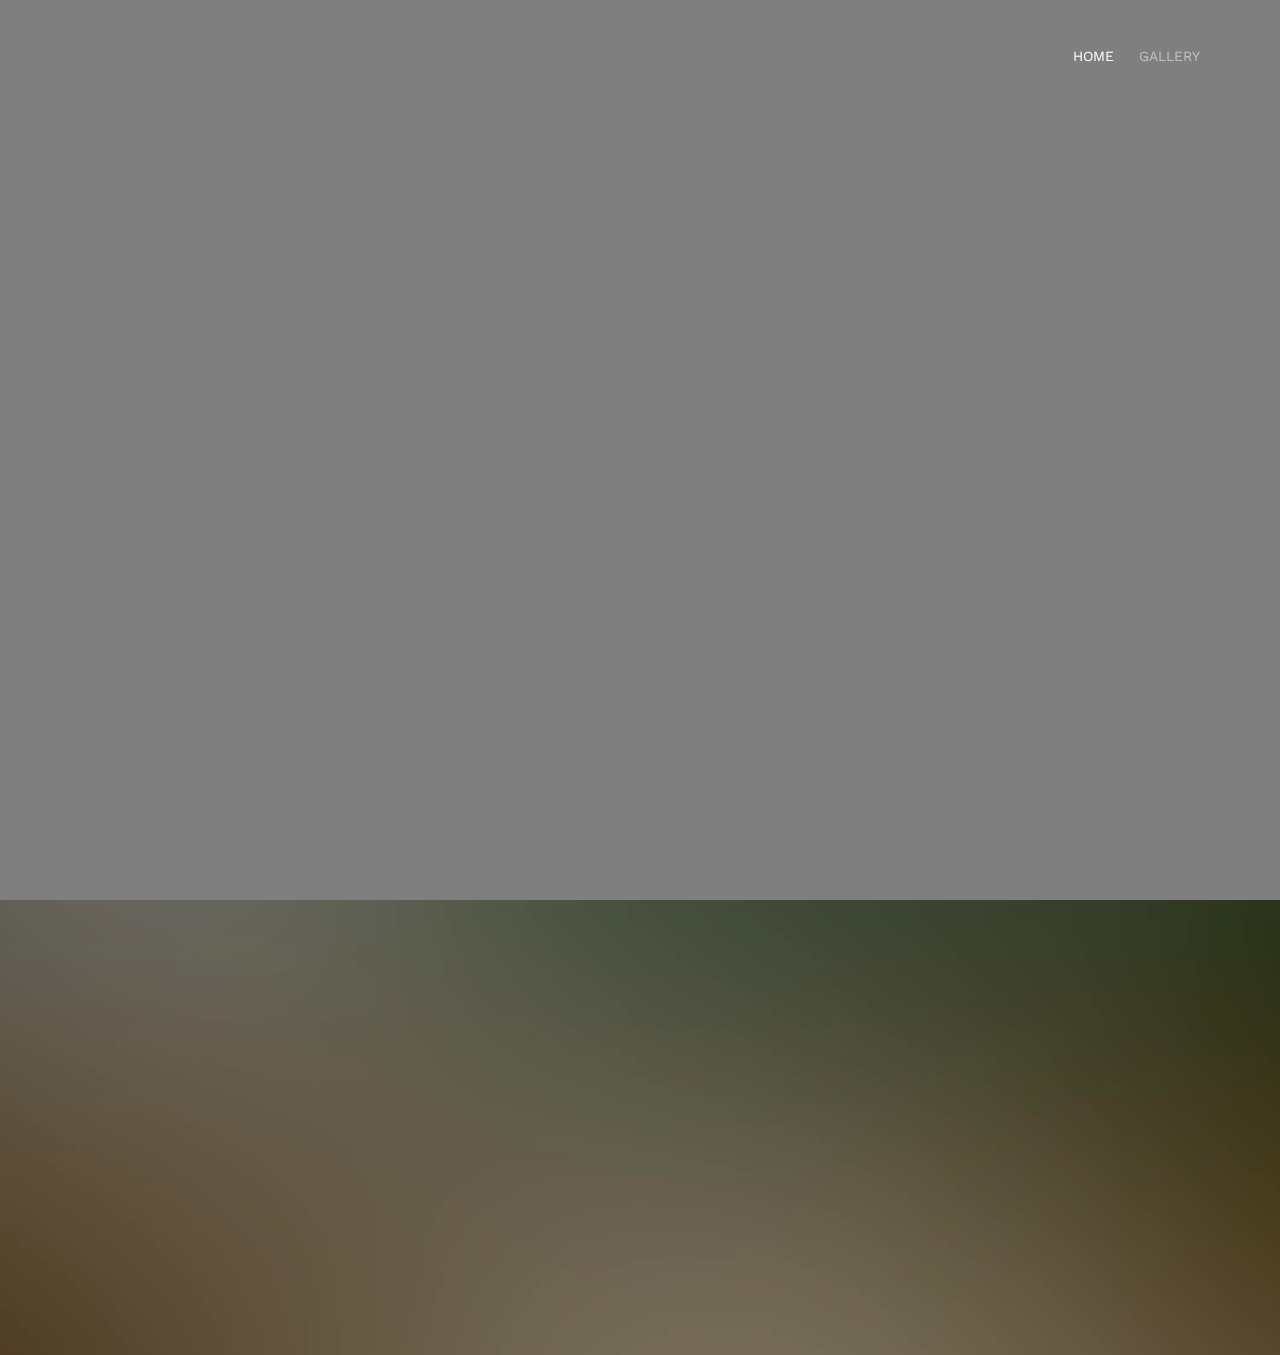
==== index.html @ 1cfcb519 "init" ====
<!DOCTYPE html lang="en">
<!--[if lt IE 7]>      <html class="no-js lt-ie9 lt-ie8 lt-ie7"> <![endif]-->
<!--[if IE 7]>         <html class="no-js lt-ie9 lt-ie8"> <![endif]-->
<!--[if IE 8]>         <html class="no-js lt-ie9"> <![endif]-->
<!--[if gt IE 8]><!--> <html class="no-js"> <!--<![endif]-->
	<head>

	<meta charset="utf-8">
	<meta http-equiv="X-UA-Compatible" content="IE=edge">
	<title>Wedding &mdash; Andrés & Stefy</title>
	<meta name="viewport" content="width=device-width, initial-scale=1.0, maximum-scale=1.0, user-scalable=no" />
	<meta name="description" content="Andrés & Stefy's Wedding on the 22th of July, 2023. " />
	<meta name="keywords" content="wedding, boda, andrés, stefy, guayaquil, ecuador, eventos, invitaciones, countdwon" />
	<meta name="author" content="Dairon Andrés Benites Aldaz" />

  <!-- 
	//////////////////////////////////////////////////////

	//////////////////////////////////////////////////////
	 -->

  	<!-- Facebook and Twitter integration -->
	<meta property="og:title" content=""/>
	<meta property="og:image" content=""/>
	<meta property="og:url" content=""/>
	<meta property="og:site_name" content=""/>
	<meta property="og:description" content=""/>
	<meta name="twitter:title" content="" />
	<meta name="twitter:image" content="" />
	<meta name="twitter:url" content="" />
	<meta name="twitter:card" content="" />

	<link href='https://fonts.googleapis.com/css?family=Work+Sans:400,300,600,400italic,700' rel='stylesheet' type='text/css'>
	<link href="https://fonts.googleapis.com/css?family=Sacramento" rel="stylesheet">
	
	
	<!-- Animate.css -->
	<link rel="stylesheet" href="css/animate.css">
	<!-- Icomoon Icon Fonts-->
	<link rel="stylesheet" href="css/icomoon.css">
	<!-- Bootstrap  -->
	<link rel="stylesheet" href="css/bootstrap.css">

	<!-- Magnific Popup -->
	<link rel="stylesheet" href="css/magnific-popup.css">

	<!-- Owl Carousel  -->
	<link rel="stylesheet" href="css/owl.carousel.min.css">
	<link rel="stylesheet" href="css/owl.theme.default.min.css">

	<!-- Theme style  -->
	<link rel="stylesheet" href="css/style.css">

	<!-- Modernizr JS -->
	<script src="js/modernizr-2.6.2.min.js"></script>

	<!-- FOR IE9 below -->
	<!--[if lt IE 9]>
	<script src="js/respond.min.js"></script>
	<![endif]-->

	</head>
	<body>
		
	<div class="fh5co-loader"></div>
	
	<div id="page">
	<nav class="fh5co-nav" role="navigation">
		<div class="container wow">
			<div class="row">
				<div class="col-xs-2">
					<div id="fh5co-logo"><a href="index.html"><strong></strong></a></div>
				</div>
				<div class="col-xs-10 text-right menu-1">
					<ul>
						<li class="active"><a href="index.html">Home</a></li>
						<!-- <li><a href="#">Story</a></li> -->
						<!-- <li class="has-dropdown">
							<a href="#">Services</a>
							<ul class="dropdown">
		
							</ul>
						</li> -->
						<li>
							<a href="gallery/main.html">Gallery</a>
						</li>
						<!-- <li><a href="#">Contact</a></li> -->
					</ul>
				</div>
			</div>
			
		</div>
	</nav>
	<video autoplay muted loop id="myVideo">
		<source src="images/vide.mp4" type="video/mp4">
	  </video>
	<header id="fh5co-header" class="fh5co-cover" role="banner"  data-stellar-background-ratio="0.5">
		<div class="overlay"></div>
		<div class="container some-container">
			<div class="row">
				<div class="col-md-8 col-md-offset-2 text-center">
					<div class="display-t">
						<div class="display-tc animate-box" data-animate-effect="fadeIn">
							<h1>Andrés &amp; Stefy</h1>
							<h2 style="font-family: 'coneria';">We are getting married!</h2>
							<div class="simply-countdown simply-countdown-one"></div>
							<p><a href="webcal://p44-caldav.icloud.com/published/2/MTY1NTQwODUyODMxNjU1NLnCudxWgYvZ1IkLNkSKzX2YZDce80bjxlncSrIXZscTy6oFHK6g3AWm6msE3qSHGE7c-eo43brFs5nPf7_RBrI" class="btn btn-default btn-sm">Save the date</a></p>
						</div>
					</div>
				</div>
			</div>
		</div>
		<div id="fh5co-couple" >
			<div class="container">
				<div class="row ot-row">
					<div class="col-md-8 col-md-offset-2 text-center fh5co-heading animate-box dates">
						<div class="date-3"><h3 style="font-family: 'coneria';">July 22th, 2023 </h3></div>
						<div><p class="p-date" style="font-family: 'coneria';">We invite you to celebrate our wedding</p></div>
						
					</div>
				</div>
				</div>
			</div>
		</div>
	</header>

	

	<!-- <div id="fh5co-event" class="fh5co-bg" style="background-image:url(images/img_bg_3.jpg);">
		<div class="overlay"></div>
		<div class="container">
			<div class="row">
				<div class="col-md-8 col-md-offset-2 text-center fh5co-heading animate-box">
					<span>Our Special Events</span>
					<h2>Wedding Events</h2>
				</div>
			</div>
			<div class="row">
				<div class="display-t">
					<div class="display-tc">
						<div class="col-md-10 col-md-offset-1">
							<div class="col-md-6 col-sm-6 text-center">
								<div class="event-wrap animate-box">
									<h3>Main Ceremony</h3>
									<div class="event-col">
										<i class="icon-clock"></i>
										<span>4:00 PM</span>
										<span>6:00 PM</span>
									</div>
									<div class="event-col">
										<i class="icon-calendar"></i>
										<span>Monday 28</span>
										<span>November, 2016</span>
									</div>
									<p>Far far away, behind the word mountains, far from the countries Vokalia and Consonantia, there live the blind texts. Separated they live in Bookmarksgrove right at the coast of the Semantics, a large language ocean.</p>
								</div>
							</div>
							<div class="col-md-6 col-sm-6 text-center">
								<div class="event-wrap animate-box">
									<h3>Wedding Party</h3>
									<div class="event-col">
										<i class="icon-clock"></i>
										<span>7:00 PM</span>
										<span>12:00 AM</span>
									</div>
									<div class="event-col">
										<i class="icon-calendar"></i>
										<span>Monday 28</span>
										<span>November, 2016</span>
									</div>
									<p>Far far away, behind the word mountains, far from the countries Vokalia and Consonantia, there live the blind texts. Separated they live in Bookmarksgrove right at the coast of the Semantics, a large language ocean.</p>
								</div>
							</div>
						</div>
					</div>
				</div>
			</div>
		</div>
	</div>

	<div id="fh5co-couple-story">
		<div class="container">
			<div class="row">
				<div class="col-md-8 col-md-offset-2 text-center fh5co-heading animate-box">
					<span>We Love Each Other</span>
					<h2>Our Story</h2>
					<p>Far far away, behind the word mountains, far from the countries Vokalia and Consonantia, there live the blind texts.</p>
				</div>
			</div>
			<div class="row">
				<div class="col-md-12 col-md-offset-0">
					<ul class="timeline animate-box">
						<li class="animate-box">
							<div class="timeline-badge" style="background-image:url(images/couple-1.jpg);"></div>
							<div class="timeline-panel">
								<div class="timeline-heading">
									<h3 class="timeline-title">First We Meet</h3>
									<span class="date">December 25, 2015</span>
								</div>
								<div class="timeline-body">
									<p>Far far away, behind the word mountains, far from the countries Vokalia and Consonantia, there live the blind texts. Separated they live in Bookmarksgrove right at the coast of the Semantics, a large language ocean.</p>
								</div>
							</div>
						</li>
						<li class="timeline-inverted animate-box">
							<div class="timeline-badge" style="background-image:url(images/couple-2.jpg);"></div>
							<div class="timeline-panel">
								<div class="timeline-heading">
									<h3 class="timeline-title">First Date</h3>
									<span class="date">December 28, 2015</span>
								</div>
								<div class="timeline-body">
									<p>Far far away, behind the word mountains, far from the countries Vokalia and Consonantia, there live the blind texts. Separated they live in Bookmarksgrove right at the coast of the Semantics, a large language ocean.</p>
								</div>
							</div>
						</li>
						<li class="animate-box">
							<div class="timeline-badge" style="background-image:url(images/couple-3.jpg);"></div>
							<div class="timeline-panel">
								<div class="timeline-heading">
									<h3 class="timeline-title">In A Relationship</h3>
									<span class="date">January 1, 2016</span>
								</div>
								<div class="timeline-body">
									<p>Far far away, behind the word mountains, far from the countries Vokalia and Consonantia, there live the blind texts. Separated they live in Bookmarksgrove right at the coast of the Semantics, a large language ocean.</p>
								</div>
							</div>
						</li>
			    	</ul>
				</div>
			</div>
		</div>
	</div>

	<div id="fh5co-gallery" class="fh5co-section-gray">
		<div class="container">
			<div class="row">
				<div class="col-md-8 col-md-offset-2 text-center fh5co-heading animate-box">
					<span>Our Memories</span>
					<h2>Wedding Gallery</h2>
					<p>Far far away, behind the word mountains, far from the countries Vokalia and Consonantia, there live the blind texts.</p>
				</div>
			</div>
			<div class="row row-bottom-padded-md">
				<div class="col-md-12">
					<ul id="fh5co-gallery-list">
						
						<li class="one-third animate-box" data-animate-effect="fadeIn" style="background-image: url(images/gallery-1.jpg); "> 
						<a href="images/gallery-1.jpg">
							<div class="case-studies-summary">
								<span>14 Photos</span>
								<h2>Two Glas of Juice</h2>
							</div>
						</a>
					</li>
					<li class="one-third animate-box" data-animate-effect="fadeIn" style="background-image: url(images/gallery-2.jpg); ">
						<a href="#" class="color-2">
							<div class="case-studies-summary">
								<span>30 Photos</span>
								<h2>Timer starts now!</h2>
							</div>
						</a>
					</li>


					<li class="one-third animate-box" data-animate-effect="fadeIn" style="background-image: url(images/gallery-3.jpg); ">
						<a href="#" class="color-3">
							<div class="case-studies-summary">
								<span>90 Photos</span>
								<h2>Beautiful sunset</h2>
							</div>
						</a>
					</li>
					<li class="one-third animate-box" data-animate-effect="fadeIn" style="background-image: url(images/gallery-4.jpg); ">
						<a href="#" class="color-4">
							<div class="case-studies-summary">
								<span>12 Photos</span>
								<h2>Company's Conference Room</h2>
							</div>
						</a>
					</li>

						<li class="one-third animate-box" data-animate-effect="fadeIn" style="background-image: url(images/gallery-5.jpg); ">
							<a href="#" class="color-3">
								<div class="case-studies-summary">
									<span>50 Photos</span>
									<h2>Useful baskets</h2>
								</div>
							</a>
						</li>
						<li class="one-third animate-box" data-animate-effect="fadeIn" style="background-image: url(images/gallery-6.jpg); ">
							<a href="#" class="color-4">
								<div class="case-studies-summary">
									<span>45 Photos</span>
									<h2>Skater man in the road</h2>
								</div>
							</a>
						</li>

						<li class="one-third animate-box" data-animate-effect="fadeIn" style="background-image: url(images/gallery-7.jpg); ">
							<a href="#" class="color-4">
								<div class="case-studies-summary">
									<span>35 Photos</span>
									<h2>Two Glas of Juice</h2>
								</div>
							</a>
						</li>

						<li class="one-third animate-box" data-animate-effect="fadeIn" style="background-image: url(images/gallery-8.jpg); "> 
							<a href="#" class="color-5">
								<div class="case-studies-summary">
									<span>90 Photos</span>
									<h2>Timer starts now!</h2>
								</div>
							</a>
						</li>
						<li class="one-third animate-box" data-animate-effect="fadeIn" style="background-image: url(images/gallery-9.jpg); ">
							<a href="#" class="color-6">
								<div class="case-studies-summary">
									<span>56 Photos</span>
									<h2>Beautiful sunset</h2>
								</div>
							</a>
						</li>
					</ul>		
				</div>
			</div>
		</div>
	</div>

	<div id="fh5co-counter" class="fh5co-bg fh5co-counter" style="background-image:url(images/img_bg_5.jpg);">
		<div class="overlay"></div>
		<div class="container">
			<div class="row">
				<div class="display-t">
					<div class="display-tc">
						<div class="col-md-3 col-sm-6 animate-box">
							<div class="feature-center">
								<span class="icon">
									<i class="icon-users"></i>
								</span>

								<span class="counter js-counter" data-from="0" data-to="500" data-speed="5000" data-refresh-interval="50">1</span>
								<span class="counter-label">Estimated Guest</span>

							</div>
						</div>
						<div class="col-md-3 col-sm-6 animate-box">
							<div class="feature-center">
								<span class="icon">
									<i class="icon-user"></i>
								</span>

								<span class="counter js-counter" data-from="0" data-to="1000" data-speed="5000" data-refresh-interval="50">1</span>
								<span class="counter-label">We Catter</span>
							</div>
						</div>
						<div class="col-md-3 col-sm-6 animate-box">
							<div class="feature-center">
								<span class="icon">
									<i class="icon-calendar"></i>
								</span>
								<span class="counter js-counter" data-from="0" data-to="402" data-speed="5000" data-refresh-interval="50">1</span>
								<span class="counter-label">Events Done</span>
							</div>
						</div>
						<div class="col-md-3 col-sm-6 animate-box">
							<div class="feature-center">
								<span class="icon">
									<i class="icon-clock"></i>
								</span>

								<span class="counter js-counter" data-from="0" data-to="2345" data-speed="5000" data-refresh-interval="50">1</span>
								<span class="counter-label">Hours Spent</span>

							</div>
						</div>
					</div>
				</div>
			</div>
		</div>
	</div> -->

	<!-- <div id="fh5co-testimonial">
		<div class="container">
			<div class="row">
				<div class="row animate-box">
					<div class="col-md-8 col-md-offset-2 text-center fh5co-heading">
						<span>Best Wishes</span>
						<h2>Friends Wishes</h2>
					</div>
				</div>
				<div class="row">
					<div class="col-md-12 animate-box">
						<div class="wrap-testimony">
							<div class="owl-carousel-fullwidth">
								<div class="item">
									<div class="testimony-slide active text-center">
										<figure>
											<img src="images/couple-1.jpg" alt="user">
										</figure>
										<span>John Doe, via <a href="#" class="twitter">Twitter</a></span>
										<blockquote>
											<p>"Far far away, behind the word mountains, far from the countries Vokalia and Consonantia, there live the blind texts. Separated they live in Bookmarksgrove right at the coast of the Semantics"</p>
										</blockquote>
									</div>
								</div>
								<div class="item">
									<div class="testimony-slide active text-center">
										<figure>
											<img src="images/couple-2.jpg" alt="user">
										</figure>
										<span>John Doe, via <a href="#" class="twitter">Twitter</a></span>
										<blockquote>
											<p>"Far far away, behind the word mountains, far from the countries Vokalia and Consonantia, at the coast of the Semantics, a large language ocean."</p>
										</blockquote>
									</div>
								</div>
								<div class="item">
									<div class="testimony-slide active text-center">
										<figure>
											<img src="images/couple-3.jpg" alt="user">
										</figure>
										<span>John Doe, via <a href="#" class="twitter">Twitter</a></span>
										<blockquote>
											<p>"Far far away, far from the countries Vokalia and Consonantia, there live the blind texts. Separated they live in Bookmarksgrove right at the coast of the Semantics, a large language ocean."</p>
										</blockquote>
									</div>
								</div>
							</div>
						</div>
					</div>
				</div>
			</div>
		</div>
	</div>

	<div id="fh5co-services" class="fh5co-section-gray">
		<div class="container">
			
			<div class="row animate-box">
				<div class="col-md-8 col-md-offset-2 text-center fh5co-heading">
					<h2>We Offer Services</h2>
					<p>Dignissimos asperiores vitae velit veniam totam fuga molestias accusamus alias autem provident. Odit ab aliquam dolor eius.</p>
				</div>
			</div>

			<div class="row">
				<div class="col-md-6">
					<div class="feature-left animate-box" data-animate-effect="fadeInLeft">
						<span class="icon">
							<i class="icon-calendar"></i>
						</span>
						<div class="feature-copy">
							<h3>We Organized Events</h3>
							<p>Facilis ipsum reprehenderit nemo molestias. Aut cum mollitia reprehenderit. Eos cumque dicta adipisci architecto culpa amet.</p>
						</div>
					</div>

					<div class="feature-left animate-box" data-animate-effect="fadeInLeft">
						<span class="icon">
							<i class="icon-image"></i>
						</span>
						<div class="feature-copy">
							<h3>Photoshoot</h3>
							<p>Facilis ipsum reprehenderit nemo molestias. Aut cum mollitia reprehenderit. Eos cumque dicta adipisci architecto culpa amet.</p>
						</div>
					</div>

					<div class="feature-left animate-box" data-animate-effect="fadeInLeft">
						<span class="icon">
							<i class="icon-video"></i>
						</span>
						<div class="feature-copy">
							<h3>Video Editing</h3>
							<p>Facilis ipsum reprehenderit nemo molestias. Aut cum mollitia reprehenderit. Eos cumque dicta adipisci architecto culpa amet.</p>
						</div>
					</div>

				</div>

				<div class="col-md-6 animate-box">
					<div class="fh5co-video fh5co-bg" style="background-image: url(images/img_bg_3.jpg); ">
						<a href="https://vimeo.com/channels/staffpicks/93951774" class="popup-vimeo"><i class="icon-video2"></i></a>
						<div class="overlay"></div>
					</div>
				</div>
			</div>

			
		</div>
	</div> -->


	<div id="fh5co-started" class="fh5co-bg" style="background-image:url(images/img_bg_4.jpg);">
		<div class="overlay"></div>
		<div class="container">
			<div class="row animate-box">
				<div class="col-md-8 col-md-offset-2 text-center fh5co-heading">
					<h2>Are You Attending?</h2>
					<p>Please Fill-up the form to notify you that you're attending. Thanks.</p>
				</div>
			</div>
			<div class="row animate-box">
				<div class="col-md-10 col-md-offset-1">
					<form class="form-inline">
						<div class="col-md-4 col-sm-4">
							<div class="form-group">
								<label for="name" class="sr-only">Name</label>
								<input type="name" class="form-control" id="name" placeholder="Name">
							</div>
						</div>
						<div class="col-md-4 col-sm-4">
							<div class="form-group">
								<label for="email" class="sr-only">Email</label>
								<input type="email" class="form-control" id="email" placeholder="Email">
							</div>
						</div>
						<div class="col-md-4 col-sm-4">
							<button type="submit" class="btn btn-default btn-block">I am Attending</button>
						</div>
					</form>
				</div>
			</div>
		</div>
	</div>

	<!-- <footer id="fh5co-footer" role="contentinfo">
		<div class="container">

			<div class="row copyright">
				<div class="col-md-12 text-center">
					<p>
						<small class="block">&copy;All Rights Reserved.</small> 
						<small class="block">Designed by <a href="http://www.andresbenites.es" target="_blank">@daibeal</a> </small>
					</p>
				</div>
			</div>

		</div>
	</footer> -->
	</div>

	<div class="gototop js-top">
		<a href="#" class="js-gotop"><i class="icon-arrow-up"></i></a>
	</div>
	
	<!-- jQuery -->
	<script src="js/jquery.min.js"></script>
	<!-- jQuery Easing -->
	<script src="js/jquery.easing.1.3.js"></script>
	<!-- Bootstrap -->
	<script src="js/bootstrap.min.js"></script>
	<!-- Waypoints -->
	<script src="js/jquery.waypoints.min.js"></script>
	<!-- Carousel -->
	<script src="js/owl.carousel.min.js"></script>
	<!-- countTo -->
	<script src="js/jquery.countTo.js"></script>

	<!-- Stellar -->
	<script src="js/jquery.stellar.min.js"></script>
	<!-- Magnific Popup -->
	<script src="js/jquery.magnific-popup.min.js"></script>
	<script src="js/magnific-popup-options.js"></script>

	<!-- // <script src="https://cdnjs.cloudflare.com/ajax/libs/prism/0.0.1/prism.min.js"></script> -->
	<script src="js/simplyCountdown.js"></script>
	<!-- Main -->
	<script src="js/main.js"></script>

	<script>
    //var d = new Date(new Date().getTime() + 200 * 120 * 120 * 2000);
	var d = new Date("2023-07-28");
    // default example
    simplyCountdown('.simply-countdown-one', {
        year: d.getFullYear(),
        month: d.getMonth() + 1,
        day: d.getDate(),
		
    });

    
</script>

	</body>
</html>
---- css/icomoon.css ----
@font-face {
  font-family: 'icomoon';
  src:  url('../fonts/icomoon/icomoon.eot?6iuir');
  src:  url('../fonts/icomoon/icomoon.eot?6iuir#iefix') format('embedded-opentype'),
    url('../fonts/icomoon/icomoon.ttf?6iuir') format('truetype'),
    url('../fonts/icomoon/icomoon.woff?6iuir') format('woff'),
    url('../fonts/icomoon/icomoon.svg?6iuir#icomoon') format('svg');
  font-weight: normal;
  font-style: normal;
}

[class^="icon-"], [class*=" icon-"] {
  /* use !important to prevent issues with browser extensions that change fonts */
  font-family: 'icomoon' !important;
  speak: none;
  font-style: normal;
  font-weight: normal;
  font-variant: normal;
  text-transform: none;
  line-height: 1;

  /* Better Font Rendering =========== */
  -webkit-font-smoothing: antialiased;
  -moz-osx-font-smoothing: grayscale;
}

.icon-eye:before {
  content: "\e000";
}
.icon-paper-clip:before {
  content: "\e001";
}
.icon-mail:before {
  content: "\e002";
}
.icon-toggle:before {
  content: "\e003";
}
.icon-layout:before {
  content: "\e004";
}
.icon-link:before {
  content: "\e005";
}
.icon-bell:before {
  content: "\e006";
}
.icon-lock:before {
  content: "\e007";
}
.icon-unlock:before {
  content: "\e008";
}
.icon-ribbon:before {
  content: "\e009";
}
.icon-image:before {
  content: "\e010";
}
.icon-signal:before {
  content: "\e011";
}
.icon-target:before {
  content: "\e012";
}
.icon-clipboard:before {
  content: "\e013";
}
.icon-clock:before {
  content: "\e014";
}
.icon-watch:before {
  content: "\e015";
}
.icon-air-play:before {
  content: "\e016";
}
.icon-camera:before {
  content: "\e017";
}
.icon-video:before {
  content: "\e018";
}
.icon-disc:before {
  content: "\e019";
}
.icon-printer:before {
  content: "\e020";
}
.icon-monitor:before {
  content: "\e021";
}
.icon-server:before {
  content: "\e022";
}
.icon-cog:before {
  content: "\e023";
}
.icon-heart:before {
  content: "\e024";
}
.icon-paragraph:before {
  content: "\e025";
}
.icon-align-justify:before {
  content: "\e026";
}
.icon-align-left:before {
  content: "\e027";
}
.icon-align-center:before {
  content: "\e028";
}
.icon-align-right:before {
  content: "\e029";
}
.icon-book:before {
  content: "\e030";
}
.icon-layers:before {
  content: "\e031";
}
.icon-stack:before {
  content: "\e032";
}
.icon-stack-2:before {
  content: "\e033";
}
.icon-paper:before {
  content: "\e034";
}
.icon-paper-stack:before {
  content: "\e035";
}
.icon-search:before {
  content: "\e036";
}
.icon-zoom-in:before {
  content: "\e037";
}
.icon-zoom-out:before {
  content: "\e038";
}
.icon-reply:before {
  content: "\e039";
}
.icon-circle-plus:before {
  content: "\e040";
}
.icon-circle-minus:before {
  content: "\e041";
}
.icon-circle-check:before {
  content: "\e042";
}
.icon-circle-cross:before {
  content: "\e043";
}
.icon-square-plus:before {
  content: "\e044";
}
.icon-square-minus:before {
  content: "\e045";
}
.icon-square-check:before {
  content: "\e046";
}
.icon-square-cross:before {
  content: "\e047";
}
.icon-microphone:before {
  content: "\e048";
}
.icon-record:before {
  content: "\e049";
}
.icon-skip-back:before {
  content: "\e050";
}
.icon-rewind:before {
  content: "\e051";
}
.icon-play:before {
  content: "\e052";
}
.icon-pause:before {
  content: "\e053";
}
.icon-stop:before {
  content: "\e054";
}
.icon-fast-forward:before {
  content: "\e055";
}
.icon-skip-forward:before {
  content: "\e056";
}
.icon-shuffle:before {
  content: "\e057";
}
.icon-repeat:before {
  content: "\e058";
}
.icon-folder:before {
  content: "\e059";
}
.icon-umbrella:before {
  content: "\e060";
}
.icon-moon:before {
  content: "\e061";
}
.icon-thermometer:before {
  content: "\e062";
}
.icon-drop:before {
  content: "\e063";
}
.icon-sun:before {
  content: "\e064";
}
.icon-cloud:before {
  content: "\e065";
}
.icon-cloud-upload:before {
  content: "\e066";
}
.icon-cloud-download:before {
  content: "\e067";
}
.icon-upload:before {
  content: "\e068";
}
.icon-download:before {
  content: "\e069";
}
.icon-location:before {
  content: "\e070";
}
.icon-location-2:before {
  content: "\e071";
}
.icon-map:before {
  content: "\e072";
}
.icon-battery:before {
  content: "\e073";
}
.icon-head:before {
  content: "\e074";
}
.icon-briefcase:before {
  content: "\e075";
}
.icon-speech-bubble:before {
  content: "\e076";
}
.icon-anchor:before {
  content: "\e077";
}
.icon-globe:before {
  content: "\e078";
}
.icon-box:before {
  content: "\e079";
}
.icon-reload:before {
  content: "\e080";
}
.icon-share:before {
  content: "\e081";
}
.icon-marquee:before {
  content: "\e082";
}
.icon-marquee-plus:before {
  content: "\e083";
}
.icon-marquee-minus:before {
  content: "\e084";
}
.icon-tag:before {
  content: "\e085";
}
.icon-power:before {
  content: "\e086";
}
.icon-command:before {
  content: "\e087";
}
.icon-alt:before {
  content: "\e088";
}
.icon-esc:before {
  content: "\e089";
}
.icon-bar-graph:before {
  content: "\e090";
}
.icon-bar-graph-2:before {
  content: "\e091";
}
.icon-pie-graph:before {
  content: "\e092";
}
.icon-star:before {
  content: "\e093";
}
.icon-arrow-left:before {
  content: "\e094";
}
.icon-arrow-right:before {
  content: "\e095";
}
.icon-arrow-up:before {
  content: "\e096";
}
.icon-arrow-down:before {
  content: "\e097";
}
.icon-volume:before {
  content: "\e098";
}
.icon-mute:before {
  content: "\e099";
}
.icon-content-right:before {
  content: "\e100";
}
.icon-content-left:before {
  content: "\e101";
}
.icon-grid:before {
  content: "\e102";
}
.icon-grid-2:before {
  content: "\e103";
}
.icon-columns:before {
  content: "\e104";
}
.icon-loader:before {
  content: "\e105";
}
.icon-bag:before {
  content: "\e106";
}
.icon-ban:before {
  content: "\e107";
}
.icon-flag:before {
  content: "\e108";
}
.icon-trash:before {
  content: "\e109";
}
.icon-expand:before {
  content: "\e110";
}
.icon-contract:before {
  content: "\e111";
}
.icon-maximize:before {
  content: "\e112";
}
.icon-minimize:before {
  content: "\e113";
}
.icon-plus:before {
  content: "\e114";
}
.icon-minus:before {
  content: "\e115";
}
.icon-check:before {
  content: "\e116";
}
.icon-cross:before {
  content: "\e117";
}
.icon-move:before {
  content: "\e118";
}
.icon-delete:before {
  content: "\e119";
}
.icon-menu:before {
  content: "\e120";
}
.icon-archive:before {
  content: "\e121";
}
.icon-inbox:before {
  content: "\e122";
}
.icon-outbox:before {
  content: "\e123";
}
.icon-file:before {
  content: "\e124";
}
.icon-file-add:before {
  content: "\e125";
}
.icon-file-subtract:before {
  content: "\e126";
}
.icon-help:before {
  content: "\e127";
}
.icon-open:before {
  content: "\e128";
}
.icon-ellipsis:before {
  content: "\e129";
}
.icon-add-to-list:before {
  content: "\e900";
}
.icon-classic-computer:before {
  content: "\e901";
}
.icon-controller-fast-backward:before {
  content: "\e902";
}
.icon-creative-commons-attribution:before {
  content: "\e903";
}
.icon-creative-commons-noderivs:before {
  content: "\e904";
}
.icon-creative-commons-noncommercial-eu:before {
  content: "\e905";
}
.icon-creative-commons-noncommercial-us:before {
  content: "\e906";
}
.icon-creative-commons-public-domain:before {
  content: "\e907";
}
.icon-creative-commons-remix:before {
  content: "\e908";
}
.icon-creative-commons-share:before {
  content: "\e909";
}
.icon-creative-commons-sharealike:before {
  content: "\e90a";
}
.icon-creative-commons:before {
  content: "\e90b";
}
.icon-document-landscape:before {
  content: "\e90c";
}
.icon-remove-user:before {
  content: "\e90d";
}
.icon-warning:before {
  content: "\e90e";
}
.icon-arrow-bold-down:before {
  content: "\e90f";
}
.icon-arrow-bold-left:before {
  content: "\e910";
}
.icon-arrow-bold-right:before {
  content: "\e911";
}
.icon-arrow-bold-up:before {
  content: "\e912";
}
.icon-arrow-down2:before {
  content: "\e913";
}
.icon-arrow-left2:before {
  content: "\e914";
}
.icon-arrow-long-down:before {
  content: "\e915";
}
.icon-arrow-long-left:before {
  content: "\e916";
}
.icon-arrow-long-right:before {
  content: "\e917";
}
.icon-arrow-long-up:before {
  content: "\e918";
}
.icon-arrow-right2:before {
  content: "\e919";
}
.icon-arrow-up2:before {
  content: "\e91a";
}
.icon-arrow-with-circle-down:before {
  content: "\e91b";
}
.icon-arrow-with-circle-left:before {
  content: "\e91c";
}
.icon-arrow-with-circle-right:before {
  content: "\e91d";
}
.icon-arrow-with-circle-up:before {
  content: "\e91e";
}
.icon-bookmark:before {
  content: "\e91f";
}
.icon-bookmarks:before {
  content: "\e920";
}
.icon-chevron-down:before {
  content: "\e921";
}
.icon-chevron-left:before {
  content: "\e922";
}
.icon-chevron-right:before {
  content: "\e923";
}
.icon-chevron-small-down:before {
  content: "\e924";
}
.icon-chevron-small-left:before {
  content: "\e925";
}
.icon-chevron-small-right:before {
  content: "\e926";
}
.icon-chevron-small-up:before {
  content: "\e927";
}
.icon-chevron-thin-down:before {
  content: "\e928";
}
.icon-chevron-thin-left:before {
  content: "\e929";
}
.icon-chevron-thin-right:before {
  content: "\e92a";
}
.icon-chevron-thin-up:before {
  content: "\e92b";
}
.icon-chevron-up:before {
  content: "\e92c";
}
.icon-chevron-with-circle-down:before {
  content: "\e92d";
}
.icon-chevron-with-circle-left:before {
  content: "\e92e";
}
.icon-chevron-with-circle-right:before {
  content: "\e92f";
}
.icon-chevron-with-circle-up:before {
  content: "\e930";
}
.icon-cloud2:before {
  content: "\e931";
}
.icon-controller-fast-forward:before {
  content: "\e932";
}
.icon-controller-jump-to-start:before {
  content: "\e933";
}
.icon-controller-next:before {
  content: "\e934";
}
.icon-controller-paus:before {
  content: "\e935";
}
.icon-controller-play:before {
  content: "\e936";
}
.icon-controller-record:before {
  content: "\e937";
}
.icon-controller-stop:before {
  content: "\e938";
}
.icon-controller-volume:before {
  content: "\e939";
}
.icon-dot-single:before {
  content: "\e93a";
}
.icon-dots-three-horizontal:before {
  content: "\e93b";
}
.icon-dots-three-vertical:before {
  content: "\e93c";
}
.icon-dots-two-horizontal:before {
  content: "\e93d";
}
.icon-dots-two-vertical:before {
  content: "\e93e";
}
.icon-download2:before {
  content: "\e93f";
}
.icon-emoji-flirt:before {
  content: "\e940";
}
.icon-flow-branch:before {
  content: "\e941";
}
.icon-flow-cascade:before {
  content: "\e942";
}
.icon-flow-line:before {
  content: "\e943";
}
.icon-flow-parallel:before {
  content: "\e944";
}
.icon-flow-tree:before {
  content: "\e945";
}
.icon-install:before {
  content: "\e946";
}
.icon-layers2:before {
  content: "\e947";
}
.icon-open-book:before {
  content: "\e948";
}
.icon-resize-100:before {
  content: "\e949";
}
.icon-resize-full-screen:before {
  content: "\e94a";
}
.icon-save:before {
  content: "\e94b";
}
.icon-select-arrows:before {
  content: "\e94c";
}
.icon-sound-mute:before {
  content: "\e94d";
}
.icon-sound:before {
  content: "\e94e";
}
.icon-trash2:before {
  content: "\e94f";
}
.icon-triangle-down:before {
  content: "\e950";
}
.icon-triangle-left:before {
  content: "\e951";
}
.icon-triangle-right:before {
  content: "\e952";
}
.icon-triangle-up:before {
  content: "\e953";
}
.icon-uninstall:before {
  content: "\e954";
}
.icon-upload-to-cloud:before {
  content: "\e955";
}
.icon-upload2:before {
  content: "\e956";
}
.icon-add-user:before {
  content: "\e957";
}
.icon-address:before {
  content: "\e958";
}
.icon-adjust:before {
  content: "\e959";
}
.icon-air:before {
  content: "\e95a";
}
.icon-aircraft-landing:before {
  content: "\e95b";
}
.icon-aircraft-take-off:before {
  content: "\e95c";
}
.icon-aircraft:before {
  content: "\e95d";
}
.icon-align-bottom:before {
  content: "\e95e";
}
.icon-align-horizontal-middle:before {
  content: "\e95f";
}
.icon-align-left2:before {
  content: "\e960";
}
.icon-align-right2:before {
  content: "\e961";
}
.icon-align-top:before {
  content: "\e962";
}
.icon-align-vertical-middle:before {
  content: "\e963";
}
.icon-archive2:before {
  content: "\e964";
}
.icon-area-graph:before {
  content: "\e965";
}
.icon-attachment:before {
  content: "\e966";
}
.icon-awareness-ribbon:before {
  content: "\e967";
}
.icon-back-in-time:before {
  content: "\e968";
}
.icon-back:before {
  content: "\e969";
}
.icon-bar-graph2:before {
  content: "\e96a";
}
.icon-battery2:before {
  content: "\e96b";
}
.icon-beamed-note:before {
  content: "\e96c";
}
.icon-bell2:before {
  content: "\e96d";
}
.icon-blackboard:before {
  content: "\e96e";
}
.icon-block:before {
  content: "\e96f";
}
.icon-book2:before {
  content: "\e970";
}
.icon-bowl:before {
  content: "\e971";
}
.icon-box2:before {
  content: "\e972";
}
.icon-briefcase2:before {
  content: "\e973";
}
.icon-browser:before {
  content: "\e974";
}
.icon-brush:before {
  content: "\e975";
}
.icon-bucket:before {
  content: "\e976";
}
.icon-cake:before {
  content: "\e977";
}
.icon-calculator:before {
  content: "\e978";
}
.icon-calendar:before {
  content: "\e979";
}
.icon-camera2:before {
  content: "\e97a";
}
.icon-ccw:before {
  content: "\e97b";
}
.icon-chat:before {
  content: "\e97c";
}
.icon-check2:before {
  content: "\e97d";
}
.icon-circle-with-cross:before {
  content: "\e97e";
}
.icon-circle-with-minus:before {
  content: "\e97f";
}
.icon-circle-with-plus:before {
  content: "\e980";
}
.icon-circle:before {
  content: "\e981";
}
.icon-circular-graph:before {
  content: "\e982";
}
.icon-clapperboard:before {
  content: "\e983";
}
.icon-clipboard2:before {
  content: "\e984";
}
.icon-clock2:before {
  content: "\e985";
}
.icon-code:before {
  content: "\e986";
}
.icon-cog2:before {
  content: "\e987";
}
.icon-colours:before {
  content: "\e988";
}
.icon-compass:before {
  content: "\e989";
}
.icon-copy:before {
  content: "\e98a";
}
.icon-credit-card:before {
  content: "\e98b";
}
.icon-credit:before {
  content: "\e98c";
}
.icon-cross2:before {
  content: "\e98d";
}
.icon-cup:before {
  content: "\e98e";
}
.icon-cw:before {
  content: "\e98f";
}
.icon-cycle:before {
  content: "\e990";
}
.icon-database:before {
  content: "\e991";
}
.icon-dial-pad:before {
  content: "\e992";
}
.icon-direction:before {
  content: "\e993";
}
.icon-document:before {
  content: "\e994";
}
.icon-documents:before {
  content: "\e995";
}
.icon-drink:before {
  content: "\e996";
}
.icon-drive:before {
  content: "\e997";
}
.icon-drop2:before {
  content: "\e998";
}
.icon-edit:before {
  content: "\e999";
}
.icon-email:before {
  content: "\e99a";
}
.icon-emoji-happy:before {
  content: "\e99b";
}
.icon-emoji-neutral:before {
  content: "\e99c";
}
.icon-emoji-sad:before {
  content: "\e99d";
}
.icon-erase:before {
  content: "\e99e";
}
.icon-eraser:before {
  content: "\e99f";
}
.icon-export:before {
  content: "\e9a0";
}
.icon-eye2:before {
  content: "\e9a1";
}
.icon-feather:before {
  content: "\e9a2";
}
.icon-flag2:before {
  content: "\e9a3";
}
.icon-flash:before {
  content: "\e9a4";
}
.icon-flashlight:before {
  content: "\e9a5";
}
.icon-flat-brush:before {
  content: "\e9a6";
}
.icon-folder-images:before {
  content: "\e9a7";
}
.icon-folder-music:before {
  content: "\e9a8";
}
.icon-folder-video:before {
  content: "\e9a9";
}
.icon-folder2:before {
  content: "\e9aa";
}
.icon-forward:before {
  content: "\e9ab";
}
.icon-funnel:before {
  content: "\e9ac";
}
.icon-game-controller:before {
  content: "\e9ad";
}
.icon-gauge:before {
  content: "\e9ae";
}
.icon-globe2:before {
  content: "\e9af";
}
.icon-graduation-cap:before {
  content: "\e9b0";
}
.icon-grid2:before {
  content: "\e9b1";
}
.icon-hair-cross:before {
  content: "\e9b2";
}
.icon-hand:before {
  content: "\e9b3";
}
.icon-heart-outlined:before {
  content: "\e9b4";
}
.icon-heart2:before {
  content: "\e9b5";
}
.icon-help-with-circle:before {
  content: "\e9b6";
}
.icon-help2:before {
  content: "\e9b7";
}
.icon-home:before {
  content: "\e9b8";
}
.icon-hour-glass:before {
  content: "\e9b9";
}
.icon-image-inverted:before {
  content: "\e9ba";
}
.icon-image2:before {
  content: "\e9bb";
}
.icon-images:before {
  content: "\e9bc";
}
.icon-inbox2:before {
  content: "\e9bd";
}
.icon-infinity:before {
  content: "\e9be";
}
.icon-info-with-circle:before {
  content: "\e9bf";
}
.icon-info:before {
  content: "\e9c0";
}
.icon-key:before {
  content: "\e9c1";
}
.icon-keyboard:before {
  content: "\e9c2";
}
.icon-lab-flask:before {
  content: "\e9c3";
}
.icon-landline:before {
  content: "\e9c4";
}
.icon-language:before {
  content: "\e9c5";
}
.icon-laptop:before {
  content: "\e9c6";
}
.icon-leaf:before {
  content: "\e9c7";
}
.icon-level-down:before {
  content: "\e9c8";
}
.icon-level-up:before {
  content: "\e9c9";
}
.icon-lifebuoy:before {
  content: "\e9ca";
}
.icon-light-bulb:before {
  content: "\e9cb";
}
.icon-light-down:before {
  content: "\e9cc";
}
.icon-light-up:before {
  content: "\e9cd";
}
.icon-line-graph:before {
  content: "\e9ce";
}
.icon-link2:before {
  content: "\e9cf";
}
.icon-list:before {
  content: "\e9d0";
}
.icon-location-pin:before {
  content: "\e9d1";
}
.icon-location2:before {
  content: "\e9d2";
}
.icon-lock-open:before {
  content: "\e9d3";
}
.icon-lock2:before {
  content: "\e9d4";
}
.icon-log-out:before {
  content: "\e9d5";
}
.icon-login:before {
  content: "\e9d6";
}
.icon-loop:before {
  content: "\e9d7";
}
.icon-magnet:before {
  content: "\e9d8";
}
.icon-magnifying-glass:before {
  content: "\e9d9";
}
.icon-mail2:before {
  content: "\e9da";
}
.icon-man:before {
  content: "\e9db";
}
.icon-map2:before {
  content: "\e9dc";
}
.icon-mask:before {
  content: "\e9dd";
}
.icon-medal:before {
  content: "\e9de";
}
.icon-megaphone:before {
  content: "\e9df";
}
.icon-menu2:before {
  content: "\e9e0";
}
.icon-message:before {
  content: "\e9e1";
}
.icon-mic:before {
  content: "\e9e2";
}
.icon-minus2:before {
  content: "\e9e3";
}
.icon-mobile:before {
  content: "\e9e4";
}
.icon-modern-mic:before {
  content: "\e9e5";
}
.icon-moon2:before {
  content: "\e9e6";
}
.icon-mouse:before {
  content: "\e9e7";
}
.icon-music:before {
  content: "\e9e8";
}
.icon-network:before {
  content: "\e9e9";
}
.icon-new-message:before {
  content: "\e9ea";
}
.icon-new:before {
  content: "\e9eb";
}
.icon-news:before {
  content: "\e9ec";
}
.icon-note:before {
  content: "\e9ed";
}
.icon-notification:before {
  content: "\e9ee";
}
.icon-old-mobile:before {
  content: "\e9ef";
}
.icon-old-phone:before {
  content: "\e9f0";
}
.icon-palette:before {
  content: "\e9f1";
}
.icon-paper-plane:before {
  content: "\e9f2";
}
.icon-pencil:before {
  content: "\e9f3";
}
.icon-phone:before {
  content: "\e9f4";
}
.icon-pie-chart:before {
  content: "\e9f5";
}
.icon-pin:before {
  content: "\e9f6";
}
.icon-plus2:before {
  content: "\e9f7";
}
.icon-popup:before {
  content: "\e9f8";
}
.icon-power-plug:before {
  content: "\e9f9";
}
.icon-price-ribbon:before {
  content: "\e9fa";
}
.icon-price-tag:before {
  content: "\e9fb";
}
.icon-print:before {
  content: "\e9fc";
}
.icon-progress-empty:before {
  content: "\e9fd";
}
.icon-progress-full:before {
  content: "\e9fe";
}
.icon-progress-one:before {
  content: "\e9ff";
}
.icon-progress-two:before {
  content: "\ea00";
}
.icon-publish:before {
  content: "\ea01";
}
.icon-quote:before {
  content: "\ea02";
}
.icon-radio:before {
  content: "\ea03";
}
.icon-reply-all:before {
  content: "\ea04";
}
.icon-reply2:before {
  content: "\ea05";
}
.icon-retweet:before {
  content: "\ea06";
}
.icon-rocket:before {
  content: "\ea07";
}
.icon-round-brush:before {
  content: "\ea08";
}
.icon-rss:before {
  content: "\ea09";
}
.icon-ruler:before {
  content: "\ea0a";
}
.icon-scissors:before {
  content: "\ea0b";
}
.icon-share-alternitive:before {
  content: "\ea0c";
}
.icon-share2:before {
  content: "\ea0d";
}
.icon-shareable:before {
  content: "\ea0e";
}
.icon-shield:before {
  content: "\ea0f";
}
.icon-shop:before {
  content: "\ea10";
}
.icon-shopping-bag:before {
  content: "\ea11";
}
.icon-shopping-basket:before {
  content: "\ea12";
}
.icon-shopping-cart:before {
  content: "\ea13";
}
.icon-shuffle2:before {
  content: "\ea14";
}
.icon-signal2:before {
  content: "\ea15";
}
.icon-sound-mix:before {
  content: "\ea16";
}
.icon-sports-club:before {
  content: "\ea17";
}
.icon-spreadsheet:before {
  content: "\ea18";
}
.icon-squared-cross:before {
  content: "\ea19";
}
.icon-squared-minus:before {
  content: "\ea1a";
}
.icon-squared-plus:before {
  content: "\ea1b";
}
.icon-star-outlined:before {
  content: "\ea1c";
}
.icon-star2:before {
  content: "\ea1d";
}
.icon-stopwatch:before {
  content: "\ea1e";
}
.icon-suitcase:before {
  content: "\ea1f";
}
.icon-swap:before {
  content: "\ea20";
}
.icon-sweden:before {
  content: "\ea21";
}
.icon-switch:before {
  content: "\ea22";
}
.icon-tablet:before {
  content: "\ea23";
}
.icon-tag2:before {
  content: "\ea24";
}
.icon-text-document-inverted:before {
  content: "\ea25";
}
.icon-text-document:before {
  content: "\ea26";
}
.icon-text:before {
  content: "\ea27";
}
.icon-thermometer2:before {
  content: "\ea28";
}
.icon-thumbs-down:before {
  content: "\ea29";
}
.icon-thumbs-up:before {
  content: "\ea2a";
}
.icon-thunder-cloud:before {
  content: "\ea2b";
}
.icon-ticket:before {
  content: "\ea2c";
}
.icon-time-slot:before {
  content: "\ea2d";
}
.icon-tools:before {
  content: "\ea2e";
}
.icon-traffic-cone:before {
  content: "\ea2f";
}
.icon-tree:before {
  content: "\ea30";
}
.icon-trophy:before {
  content: "\ea31";
}
.icon-tv:before {
  content: "\ea32";
}
.icon-typing:before {
  content: "\ea33";
}
.icon-unread:before {
  content: "\ea34";
}
.icon-untag:before {
  content: "\ea35";
}
.icon-user:before {
  content: "\ea36";
}
.icon-users:before {
  content: "\ea37";
}
.icon-v-card:before {
  content: "\ea38";
}
.icon-video2:before {
  content: "\ea39";
}
.icon-vinyl:before {
  content: "\ea3a";
}
.icon-voicemail:before {
  content: "\ea3b";
}
.icon-wallet:before {
  content: "\ea3c";
}
.icon-water:before {
  content: "\ea3d";
}
.icon-px-with-circle:before {
  content: "\ea3e";
}
.icon-px:before {
  content: "\ea3f";
}
.icon-basecamp:before {
  content: "\ea40";
}
.icon-behance:before {
  content: "\ea41";
}
.icon-creative-cloud:before {
  content: "\ea42";
}
.icon-dropbox:before {
  content: "\ea43";
}
.icon-evernote:before {
  content: "\ea44";
}
.icon-flattr:before {
  content: "\ea45";
}
.icon-foursquare:before {
  content: "\ea46";
}
.icon-google-drive:before {
  content: "\ea47";
}
.icon-google-hangouts:before {
  content: "\ea48";
}
.icon-grooveshark:before {
  content: "\ea49";
}
.icon-icloud:before {
  content: "\ea4a";
}
.icon-mixi:before {
  content: "\ea4b";
}
.icon-onedrive:before {
  content: "\ea4c";
}
.icon-paypal:before {
  content: "\ea4d";
}
.icon-picasa:before {
  content: "\ea4e";
}
.icon-qq:before {
  content: "\ea4f";
}
.icon-rdio-with-circle:before {
  content: "\ea50";
}
.icon-renren:before {
  content: "\ea51";
}
.icon-scribd:before {
  content: "\ea52";
}
.icon-sina-weibo:before {
  content: "\ea53";
}
.icon-skype-with-circle:before {
  content: "\ea54";
}
.icon-skype:before {
  content: "\ea55";
}
.icon-slideshare:before {
  content: "\ea56";
}
.icon-smashing:before {
  content: "\ea57";
}
.icon-soundcloud:before {
  content: "\ea58";
}
.icon-spotify-with-circle:before {
  content: "\ea59";
}
.icon-spotify:before {
  content: "\ea5a";
}
.icon-swarm:before {
  content: "\ea5b";
}
.icon-vine-with-circle:before {
  content: "\ea5c";
}
.icon-vine:before {
  content: "\ea5d";
}
.icon-vk-alternitive:before {
  content: "\ea5e";
}
.icon-vk-with-circle:before {
  content: "\ea5f";
}
.icon-vk:before {
  content: "\ea60";
}
.icon-xing-with-circle:before {
  content: "\ea61";
}
.icon-xing:before {
  content: "\ea62";
}
.icon-yelp:before {
  content: "\ea63";
}
.icon-dribbble-with-circle:before {
  content: "\ea64";
}
.icon-dribbble:before {
  content: "\ea65";
}
.icon-facebook-with-circle:before {
  content: "\ea66";
}
.icon-facebook:before {
  content: "\ea67";
}
.icon-flickr-with-circle:before {
  content: "\ea68";
}
.icon-flickr:before {
  content: "\ea69";
}
.icon-github-with-circle:before {
  content: "\ea6a";
}
.icon-github:before {
  content: "\ea6b";
}
.icon-google-with-circle:before {
  content: "\ea6c";
}
.icon-google:before {
  content: "\ea6d";
}
.icon-instagram-with-circle:before {
  content: "\ea6e";
}
.icon-instagram:before {
  content: "\ea6f";
}
.icon-lastfm-with-circle:before {
  content: "\ea70";
}
.icon-lastfm:before {
  content: "\ea71";
}
.icon-linkedin-with-circle:before {
  content: "\ea72";
}
.icon-linkedin:before {
  content: "\ea73";
}
.icon-pinterest-with-circle:before {
  content: "\ea74";
}
.icon-pinterest:before {
  content: "\ea75";
}
.icon-rdio:before {
  content: "\ea76";
}
.icon-stumbleupon-with-circle:before {
  content: "\ea77";
}
.icon-stumbleupon:before {
  content: "\ea78";
}
.icon-tumblr-with-circle:before {
  content: "\ea79";
}
.icon-tumblr:before {
  content: "\ea7a";
}
.icon-twitter-with-circle:before {
  content: "\ea7b";
}
.icon-twitter:before {
  content: "\ea7c";
}
.icon-vimeo-with-circle:before {
  content: "\ea7d";
}
.icon-vimeo:before {
  content: "\ea7e";
}
.icon-youtube-with-circle:before {
  content: "\ea7f";
}
.icon-youtube:before {
  content: "\ea80";
}
---- css/style.css ----
@font-face {
  font-family: 'icomoon';
  src: url("../fonts/icomoon/icomoon.eot?srf3rx");
  src: url("../fonts/icomoon/icomoon.eot?srf3rx#iefix") format("embedded-opentype"), url("../fonts/icomoon/icomoon.ttf?srf3rx") format("truetype"), url("../fonts/icomoon/icomoon.woff?srf3rx") format("woff"), url("../fonts/icomoon/icomoon.svg?srf3rx#icomoon") format("svg");
  font-weight: normal;
  font-style: normal;
}
@font-face {
  font-family: 'coneria';
  src: url("../fonts/coneria_script/Demo_ConeriaScript.ttf");
  /* src: url("../fonts/coneria_script/Demo_ConeriaScript_Slanted.ttf") format("truetype"); */
  font-weight: normal;
  font-style: normal;
}
/* =======================================================
*
* 	Template Style 
*
* ======================================================= */
body {
  font-family: "Work Sans", Arial, sans-serif;
  font-weight: 400;
  font-size: 16px;
  line-height: 1.7;
  color: #828282;
  background: #fff;
}
#myVideo {
  position: fixed;
  width: 100%;
  min-height: 100%;
  z-index: -1;
  /*make it cover whole width*/
  object-fit: cover;

  
}
h3{
  color: white ;
  font-size: 2rem;
  font-weight: 700;
  text-align: center;
  
  
}
p{
  color: white !important ;
  font-size: 1.5rem;
  font-weight: 700;
  text-align: center;
  font-family: 'coneria';
  
  
}

#page {
  position: relative;
  overflow-x: hidden;
  width: 100%;
  height: 100%;
  -webkit-transition: 0.5s;
  -o-transition: 0.5s;
  transition: 0.5s;
}
.offcanvas #page {
  overflow: hidden;
  position: absolute;
}
.offcanvas #page:after {
  -webkit-transition: 2s;
  -o-transition: 2s;
  transition: 2s;
  position: absolute;
  top: 0;
  right: 0;
  bottom: 0;
  left: 0;
  z-index: 101;
  background: rgba(0, 0, 0, 0.7);
  content: "";
}

a {
  color: black;
  -webkit-transition: 0.5s;
  -o-transition: 0.5s;
  transition: 0.5s;
}
a:hover, a:active, a:focus {
  color: black;
  outline: none;
  text-decoration: none;
}

p {
  margin-bottom: 20px;
}

h1, h2, h4, h5, h6, figure {
  color: #000;
  font-family: "Work Sans", Arial, sans-serif;
  font-weight: 400;
  margin: 0 0 20px 0;
}

::-webkit-selection {
  color: #fff;
  background: black;
}

::-moz-selection {
  color: #fff;
  background: black;
}

::selection {
  color: #fff;
  background: black;
}

.fh5co-nav {
  position: absolute;
  top: 0;
  margin: 0;
  padding: 0;
  width: 100%;
  padding: 40px 0;
  z-index: 1001;
}
@media screen and (max-width: 768px) {
  .fh5co-nav {
    padding: 20px 0;
  }
}
.fh5co-nav #fh5co-logo {
  font-size: 40px;
  margin: 0;
  padding: 0;
  line-height: 40px;
  font-family: "Sacramento", Arial, serif;
}
.fh5co-nav a {
  padding: 5px 10px;
  color: #fff;
}
@media screen and (max-width: 768px) {
  .fh5co-nav .menu-1, .fh5co-nav .menu-2 {
    display: none;
  }
}
.fh5co-nav ul {
  padding: 0;
  margin: 2px 0 0 0;
}
.fh5co-nav ul li {
  padding: 0;
  margin: 0;
  list-style: none;
  display: inline;
}
.fh5co-nav ul li a {
  font-size: 14px;
  padding: 30px 10px;
  text-transform: uppercase;
  color: rgba(255, 255, 255, 0.5);
  -webkit-transition: 0.5s;
  -o-transition: 0.5s;
  transition: 0.5s;
}
.fh5co-nav ul li a:hover, .fh5co-nav ul li a:focus, .fh5co-nav ul li a:active {
  color: white;
}
.fh5co-nav ul li.has-dropdown {
  position: relative;
}
.fh5co-nav ul li.has-dropdown .dropdown {
  width: 130px;
  -webkit-box-shadow: 0px 14px 33px -9px rgba(0, 0, 0, 0.75);
  -moz-box-shadow: 0px 14px 33px -9px rgba(0, 0, 0, 0.75);
  box-shadow: 0px 14px 33px -9px rgba(0, 0, 0, 0.75);
  z-index: 1002;
  visibility: hidden;
  opacity: 0;
  position: absolute;
  top: 40px;
  left: 0;
  text-align: left;
  background: #fff;
  padding: 20px;
  -webkit-border-radius: 4px;
  -moz-border-radius: 4px;
  -ms-border-radius: 4px;
  border-radius: 4px;
  -webkit-transition: 0s;
  -o-transition: 0s;
  transition: 0s;
}
.fh5co-nav ul li.has-dropdown .dropdown:before {
  bottom: 100%;
  left: 40px;
  border: solid transparent;
  content: " ";
  height: 0;
  width: 0;
  position: absolute;
  pointer-events: none;
  border-bottom-color: #fff;
  border-width: 8px;
  margin-left: -8px;
}
.fh5co-nav ul li.has-dropdown .dropdown li {
  display: block;
  margin-bottom: 7px;
}
.fh5co-nav ul li.has-dropdown .dropdown li:last-child {
  margin-bottom: 0;
}
.fh5co-nav ul li.has-dropdown .dropdown li a {
  padding: 2px 0;
  display: block;
  color: #999999;
  line-height: 1.2;
  text-transform: none;
  font-size: 15px;
}
.fh5co-nav ul li.has-dropdown .dropdown li a:hover {
  color: #000;
}
.fh5co-nav ul li.has-dropdown:hover a, .fh5co-nav ul li.has-dropdown:focus a {
  color: #fff;
}
.fh5co-nav ul li.btn-cta a {
  color: black;
}
.fh5co-nav ul li.btn-cta a span {
  background: #fff;
  padding: 4px 20px;
  display: -moz-inline-stack;
  display: inline-block;
  zoom: 1;
  *display: inline;
  -webkit-transition: 0.3s;
  -o-transition: 0.3s;
  transition: 0.3s;
  -webkit-border-radius: 100px;
  -moz-border-radius: 100px;
  -ms-border-radius: 100px;
  border-radius: 100px;
}
.fh5co-nav ul li.btn-cta a:hover span {
  -webkit-box-shadow: 0px 14px 20px -9px rgba(0, 0, 0, 0.75);
  -moz-box-shadow: 0px 14px 20px -9px rgba(0, 0, 0, 0.75);
  box-shadow: 0px 14px 20px -9px rgba(0, 0, 0, 0.75);
}
.fh5co-nav ul li.active > a {
  color: #fff !important;
}

#fh5co-counter,
#fh5co-event,
.fh5co-bg {
  background-size: cover;
  background-position: top center;
  background-repeat: no-repeat;
  position: relative;
}

.fh5co-bg {
  background-position: center center;
  width: 100%;
  float: left;
  position: relative;
}

.fh5co-video {
  height: 450px;
  overflow: hidden;
  -webkit-border-radius: 7px;
  -moz-border-radius: 7px;
  -ms-border-radius: 7px;
  border-radius: 7px;
}
.fh5co-video a {
  z-index: 1001;
  position: absolute;
  top: 50%;
  left: 50%;
  margin-top: -45px;
  margin-left: -45px;
  width: 90px;
  height: 90px;
  display: table;
  text-align: center;
  background: #fff;
  -webkit-box-shadow: 0px 14px 30px -15px rgba(0, 0, 0, 0.75);
  -moz-box-shadow: 0px 14px 30px -15px rgba(0, 0, 0, 0.75);
  box-shadow: 0px 14px 30px -15px rgba(0, 0, 0, 0.75);
  -webkit-border-radius: 50%;
  -moz-border-radius: 50%;
  -ms-border-radius: 50%;
  border-radius: 50%;
}
.fh5co-video a i {
  text-align: center;
  display: table-cell;
  vertical-align: middle;
  font-size: 40px;
}
.fh5co-video .overlay {
  position: absolute;
  top: 0;
  left: 0;
  right: 0;
  bottom: 0;
  background: rgba(0, 0, 0, 0.5);
  -webkit-transition: 0.5s;
  -o-transition: 0.5s;
  transition: 0.5s;
}
.fh5co-video:hover .overlay {
  background: rgba(0, 0, 0, 0.7);
}
.fh5co-video:hover a {
  position: relative;
  -webkit-transform: scale(1.2);
  -moz-transform: scale(1.2);
  -ms-transform: scale(1.2);
  -o-transform: scale(1.2);
  transform: scale(1.2);
}

.fh5co-cover {
  position: fixed;
  bottom: 0;
  background: rgba(0, 0, 0, 0.5);
  color: #f1f1f1;
  width: 100%;
  position: relative;
  width: 100%;
}

.fh5co-cover > .fh5co-container {
  position: relative;
  z-index: 10;
}
@media screen and (max-width: 768px) {
  .fh5co-cover {
    height: 600px;
  }
}
.fh5co-cover .display-t,
.fh5co-cover .display-tc {
  height: 900px;
  display: table;
  width: 100%;
}
@media screen and (max-width: 768px) {
  .fh5co-cover .display-t,
  .fh5co-cover .display-tc {
    height: 600px;
  }
}
.fh5co-cover.fh5co-cover-sm {
  height: 600px;
}
@media screen and (max-width: 768px) {
  .fh5co-cover.fh5co-cover-sm {
    height: 400px;
  }
}
.fh5co-cover.fh5co-cover-sm .display-t,
.fh5co-cover.fh5co-cover-sm .display-tc {
  height: 600px;
  display: table;
  width: 100%;
}
@media screen and (max-width: 768px) {
  .fh5co-cover.fh5co-cover-sm .display-t,
  .fh5co-cover.fh5co-cover-sm .display-tc {
    height: 400px;
  }
}

#fh5co-counter,
#fh5co-event {
  height: 850px;
  float: left;
}
#fh5co-counter .display-t,
#fh5co-counter .display-tc,
#fh5co-event .display-t,
#fh5co-event .display-tc {
  height: 700px;
  display: table;
  width: 100%;
}
#fh5co-counter .fh5co-heading h2,
#fh5co-event .fh5co-heading h2 {
  color: #fff;
}
#fh5co-counter .fh5co-heading span,
#fh5co-event .fh5co-heading span {
  color: rgba(255, 255, 255, 0.5);
  text-transform: uppercase;
  font-size: 13px;
  letter-spacing: 2px;
  font-weight: 600;
}
#fh5co-counter .overlay,
#fh5co-event .overlay {
  position: absolute;
  top: 0;
  left: 0;
  right: 0;
  bottom: 0;
  background: rgba(0, 0, 0, 0.4);
}
@media screen and (max-width: 768px) {
  #fh5co-counter,
  #fh5co-event {
    height: inherit;
    padding: 7em 0;
  }
  #fh5co-counter .display-t,
  #fh5co-counter .display-tc,
  #fh5co-event .display-t,
  #fh5co-event .display-tc {
    height: inherit;
  }
}
#fh5co-counter .event-wrap,
#fh5co-event .event-wrap {
  border: 2px solid rgba(255, 255, 255, 0.5);
  background: rgba(255, 255, 255, 0.1);
  padding: 30px;
  width: 100%;
  float: left;
  -webkit-border-radius: 4px;
  -moz-border-radius: 4px;
  -ms-border-radius: 4px;
  border-radius: 4px;
}
@media screen and (max-width: 768px) {
  #fh5co-counter .event-wrap,
  #fh5co-event .event-wrap {
    margin-bottom: 10px;
  }
}
#fh5co-counter .event-wrap h3,
#fh5co-event .event-wrap h3 {
  font-size: 20px;
  color: #fff;
  border-bottom: 1px solid rgba(255, 255, 255, 0.5);
  display: block;
  padding-bottom: 20px;
  text-transform: uppercase;
  letter-spacing: 2px;
}
#fh5co-counter .event-wrap p, #fh5co-counter .event-wrap span,
#fh5co-event .event-wrap p,
#fh5co-event .event-wrap span {
  display: block;
  color: rgba(255, 255, 255, 0.8);
}
#fh5co-counter .event-wrap i,
#fh5co-event .event-wrap i {
  color: white;
  font-size: 20px;
}
#fh5co-counter .event-wrap .event-col,
#fh5co-event .event-wrap .event-col {
  width: 50%;
  float: left;
  margin-bottom: 30px;
}

#fh5co-counter {
  height: 600px;
}
@media screen and (max-width: 768px) {
  #fh5co-counter {
    height: auto;
  }
}

.timeline {
  list-style: none;
  padding: 20px 0 20px;
  position: relative;
}
.timeline:before {
  top: 0;
  bottom: 0;
  position: absolute;
  content: " ";
  width: 1px;
  background-color: #d4d4d4;
  left: 50%;
  margin-left: 0px;
}
@media screen and (max-width: 480px) {
  .timeline:before {
    margin-left: -64px;
  }
}
.timeline > li {
  margin-bottom: 20px;
  position: relative;
}
.timeline > li:before, .timeline > li:after {
  content: " ";
  display: table;
}
.timeline > li:after {
  clear: both;
}
.timeline > li > .timeline-panel {
  width: 40%;
  float: left;
  border: 1px solid #d4d4d4;
  padding: 30px;
  position: relative;
  -webkit-border-radius: 4px;
  -moz-border-radius: 4px;
  -ms-border-radius: 4px;
  border-radius: 4px;
}
.timeline > li > .timeline-panel:before {
  position: absolute;
  top: 80px;
  right: -15px;
  display: inline-block;
  border-top: 15px solid transparent;
  border-left: 15px solid #ccc;
  border-right: 0 solid #ccc;
  border-bottom: 15px solid transparent;
  content: " ";
}
.timeline > li > .timeline-panel:after {
  position: absolute;
  top: 81px;
  right: -14px;
  display: inline-block;
  border-top: 14px solid transparent;
  border-left: 14px solid #fff;
  border-right: 0 solid #fff;
  border-bottom: 14px solid transparent;
  content: " ";
}
@media screen and (max-width: 480px) {
  .timeline > li > .timeline-panel {
    width: 75% !important;
  }
  .timeline > li > .timeline-panel:before {
    top: 30px;
  }
  .timeline > li > .timeline-panel:after {
    top: 31px;
  }
}
.timeline > li > .timeline-badge {
  background-size: cover;
  background-position: top center;
  background-repeat: no-repeat;
  position: relative;
  color: #fff;
  width: 160px;
  height: 160px;
  line-height: 50px;
  font-size: 1.4em;
  text-align: center;
  position: absolute;
  top: 16px;
  left: 50%;
  margin-left: -80px;
  background-color: #999999;
  z-index: 100;
  -webkit-border-radius: 50%;
  -moz-border-radius: 50%;
  -ms-border-radius: 50%;
  border-radius: 50%;
}
@media screen and (max-width: 480px) {
  .timeline > li > .timeline-badge {
    width: 60px;
    height: 60px;
    margin-left: -20px !important;
  }
}
.timeline > li.timeline-inverted > .timeline-panel {
  float: right;
}
.timeline > li.timeline-inverted > .timeline-panel:before {
  border-left-width: 0;
  border-right-width: 15px;
  left: -15px;
  right: auto;
}
.timeline > li.timeline-inverted > .timeline-panel:after {
  border-left-width: 0;
  border-right-width: 14px;
  left: -14px;
  right: auto;
}

.timeline-title {
  margin-top: 0;
}

.date {
  display: block;
  margin-bottom: 20px;
  font-size: 13px;
  text-transform: uppercase;
  letter-spacing: 2px;
}

.timeline-body > p,
.timeline-body > ul {
  margin-bottom: 0;
}

.timeline-body > p + p {
  margin-top: 5px;
}

@media (max-width: 992px) {
  ul.timeline:before {
    left: 90px;
  }

  ul.timeline > li > .timeline-panel {
    width: calc(100% - 200px);
    width: -moz-calc(100% - 200px);
    width: -webkit-calc(100% - 200px);
  }

  ul.timeline > li > .timeline-badge {
    left: 15px;
    margin-left: 0;
    top: 16px;
  }

  ul.timeline > li > .timeline-panel {
    float: right;
  }

  ul.timeline > li > .timeline-panel:before {
    border-left-width: 0;
    border-right-width: 15px;
    left: -15px;
    right: auto;
  }

  ul.timeline > li > .timeline-panel:after {
    border-left-width: 0;
    border-right-width: 14px;
    left: -14px;
    right: auto;
  }
}
#fh5co-gallery-list {
  flex-wrap: wrap;
  -webkit-flex-wrap: wrap;
  -moz-flex-wrap: wrap;
  display: -webkit-box;
  display: -moz-box;
  display: -ms-flexbox;
  display: -webkit-flex;
  display: flex;
  position: relative;
  float: left;
  padding: 0;
  margin: 0;
  width: 100%;
}
#fh5co-gallery-list li {
  display: block;
  padding: 0;
  margin: 0 0 10px 1%;
  list-style: none;
  min-height: 400px;
  background-position: center center;
  background-size: cover;
  background-repeat: no-repeat;
  float: left;
  clear: left;
  position: relative;
  -webkit-border-radius: 7px;
  -moz-border-radius: 7px;
  -ms-border-radius: 7px;
  border-radius: 7px;
}
@media screen and (max-width: 480px) {
  #fh5co-gallery-list li {
    margin-left: 0;
  }
}
#fh5co-gallery-list li a {
  min-height: 400px;
  padding: 2em;
  position: relative;
  width: 100%;
  display: block;
}
#fh5co-gallery-list li a:before {
  position: absolute;
  top: 0;
  left: 0;
  right: 0;
  bottom: 0;
  content: "";
  z-index: 80;
  -webkit-transition: 0.5s;
  -o-transition: 0.5s;
  transition: 0.5s;
  -webkit-border-radius: 7px;
  -moz-border-radius: 7px;
  -ms-border-radius: 7px;
  border-radius: 7px;
  background: rgba(0, 0, 0, 0.2);
}
#fh5co-gallery-list li a:hover:before {
  background: rgba(0, 0, 0, 0.5);
}
#fh5co-gallery-list li a .case-studies-summary {
  width: auto;
  bottom: 2em;
  left: 2em;
  right: 2em;
  position: absolute;
  z-index: 100;
}
@media screen and (max-width: 768px) {
  #fh5co-gallery-list li a .case-studies-summary {
    bottom: 1em;
    left: 1em;
    right: 1em;
  }
}
#fh5co-gallery-list li a .case-studies-summary span {
  text-transform: uppercase;
  letter-spacing: 2px;
  font-size: 13px;
  color: rgba(255, 255, 255, 0.7);
}
#fh5co-gallery-list li a .case-studies-summary h2 {
  color: #fff;
  margin-bottom: 0;
}
@media screen and (max-width: 768px) {
  #fh5co-gallery-list li a .case-studies-summary h2 {
    font-size: 20px;
  }
}
#fh5co-gallery-list li.one-third {
  width: 32.3%;
}
@media screen and (max-width: 768px) {
  #fh5co-gallery-list li.one-third {
    width: 49%;
  }
}
@media screen and (max-width: 480px) {
  #fh5co-gallery-list li.one-third {
    width: 100%;
  }
}

#map {
  width: 100%;
  height: 500px;
  position: relative;
}
@media screen and (max-width: 768px) {
  #map {
    height: 200px;
  }
}

.fh5co-social-icons {
  margin: 0;
  padding: 0;
}
.fh5co-social-icons li {
  margin: 0;
  padding: 0;
  list-style: none;
  display: -moz-inline-stack;
  display: inline-block;
  zoom: 1;
  *display: inline;
}
.fh5co-social-icons li a {
  display: -moz-inline-stack;
  display: inline-block;
  zoom: 1;
  *display: inline;
  color: black;
  padding-left: 10px;
  padding-right: 10px;
}
.fh5co-social-icons li a i {
  font-size: 20px;
}

.fh5co-contact-info ul {
  padding: 0;
  margin: 0;
}
.fh5co-contact-info ul li {
  padding: 0 0 0 50px;
  margin: 0 0 30px 0;
  list-style: none;
  position: relative;
}
.fh5co-contact-info ul li:before {
  color: black;
  position: absolute;
  left: 0;
  top: .05em;
  font-family: 'icomoon';
  speak: none;
  font-style: normal;
  font-weight: normal;
  font-variant: normal;
  text-transform: none;
  line-height: 1;
  /* Better Font Rendering =========== */
  -webkit-font-smoothing: antialiased;
  -moz-osx-font-smoothing: grayscale;
}
.fh5co-contact-info ul li.address:before {
  font-size: 30px;
  content: "\e9d1";
}
.fh5co-contact-info ul li.phone:before {
  font-size: 23px;
  content: "\e9f4";
}
.fh5co-contact-info ul li.email:before {
  font-size: 23px;
  content: "\e9da";
}
.fh5co-contact-info ul li.url:before {
  font-size: 23px;
  content: "\e9af";
}

form label {
  font-weight: normal !important;
}

#fh5co-header .display-tc,
#fh5co-counter .display-tc,
.fh5co-cover .display-tc {
  display: table-cell !important;
  vertical-align: middle;
}
#fh5co-header .display-tc h1, #fh5co-header .display-tc h2,
#fh5co-counter .display-tc h1,
#fh5co-counter .display-tc h2,
.fh5co-cover .display-tc h1,
.fh5co-cover .display-tc h2 {
  margin: 0;
  padding: 0;
  color: white;
}
#fh5co-header .display-tc h1,
#fh5co-counter .display-tc h1,
.fh5co-cover .display-tc h1 {
  margin-bottom: 0px;
  font-size: 100px;
  line-height: 1.5;
  /* font-family: "Sacramento", Arial, serif; */
  font-family: "coneria"
}
@media screen and (max-width: 768px) {
  #fh5co-header .display-tc h1,
  #fh5co-counter .display-tc h1,
  .fh5co-cover .display-tc h1 {
    font-size: 40px;
  }
}
@media screen and (max-width: 480px) {
  #fh5co-header .display-tc h1,
  #fh5co-counter .display-tc h1,
  .fh5co-cover .display-tc h1 {
    font-size: 30px;
  }
}
#fh5co-header .display-tc h2,
#fh5co-counter .display-tc h2,
.fh5co-cover .display-tc h2 {
  font-size: 20px;
  line-height: 1.5;
  margin-bottom: 30px;
}
@media screen and (max-width: 480px) {
  #fh5co-header .display-tc h2,
  #fh5co-counter .display-tc h2,
  .fh5co-cover .display-tc h2 {
    font-size: 16px;
  }
}
#fh5co-header .display-tc .btn,
#fh5co-counter .display-tc .btn,
.fh5co-cover .display-tc .btn {
  padding: 15px 20px;
  background: #fff !important;
  color: black;
  border: none !important;
  font-size: 14px;
  text-transform: uppercase;
}
#fh5co-header .display-tc .btn:hover,
#fh5co-counter .display-tc .btn:hover,
.fh5co-cover .display-tc .btn:hover {
  background: #fff !important;
  -webkit-box-shadow: 0px 14px 30px -15px rgba(0, 0, 0, 0.75) !important;
  -moz-box-shadow: 0px 14px 30px -15px rgba(0, 0, 0, 0.75) !important;
  box-shadow: 0px 14px 30px -15px rgba(0, 0, 0, 0.75) !important;
}

#fh5co-counter {
  text-align: center;
}
#fh5co-counter .counter {
  font-size: 50px;
  margin-bottom: 10px;
  color: #fff;
  font-weight: 100;
  display: block;
}
#fh5co-counter .counter-label {
  margin-bottom: 0;
  text-transform: uppercase;
  color: rgba(255, 255, 255, 0.5);
  letter-spacing: .1em;
}
@media screen and (max-width: 768px) {
  #fh5co-counter .feature-center {
    margin-bottom: 50px;
  }
}
#fh5co-counter .icon {
  width: 70px;
  height: 70px;
  text-align: center;
  -webkit-box-shadow: 0px 14px 30px -15px rgba(0, 0, 0, 0.75);
  -moz-box-shadow: 0px 14px 30px -15px rgba(0, 0, 0, 0.75);
  box-shadow: 0px 14px 30px -15px rgba(0, 0, 0, 0.75);
  margin-bottom: 30px;
}
#fh5co-counter .icon i {
  height: 70px;
}
#fh5co-counter .icon i:before {
  display: block;
  text-align: center;
  margin-left: 3px;
}

.simply-countdown {
  /* The countdown */
  margin-bottom: 2em;
}

.simply-countdown > .simply-section {
  /* coutndown blocks */
  display: inline-block;
  width: 100px;
  height: 100px;
  margin: 0 4px;
  -webkit-border-radius: 50%;
  -moz-border-radius: 50%;
  -ms-border-radius: 50%;
  border-radius: 50%;
  position: relative;
  animation: pulse 1s ease infinite;
}

@keyframes pulse {
  0% {
    transform: scale(1);
  }
  50% {
    transform: scale(1.05);
  }
  100% {
    transform: scale(1);
  }
}
.simply-countdown > .simply-section > div {
  /* countdown block inner div */
  display: table-cell;
  vertical-align: middle;
  height: 100px;
  width: 100px;
}

.simply-countdown > .simply-section .simply-amount,
.simply-countdown > .simply-section .simply-word {
  display: block;
  color: white;
  /* amounts and words */
}

.simply-countdown > .simply-section .simply-amount {
  font-size: 30px;
  /* amounts */
}

.simply-countdown > .simply-section .simply-word {
  color: rgba(255, 255, 255, 0.7);
  text-transform: uppercase;
  font-size: 12px;
  /* words */
}

#fh5co-testimonial,
#fh5co-services,
#fh5co-started,
#fh5co-footer,
#fh5co-event,
#fh5co-couple-story,
#fh5co-couple,
#fh5co-gallery,
.fh5co-section {
  padding: 7em 0;
  clear: both;
}
@media screen and (max-width: 768px) {
  #fh5co-testimonial,
  #fh5co-services,
  #fh5co-started,
  #fh5co-footer,
  #fh5co-event,
  #fh5co-couple-story,
  #fh5co-couple,
  #fh5co-gallery,
  .fh5co-section {
    padding: 3em 0;
  }
}

.fh5co-section-gray {
  background: rgba(0, 0, 0, 0.04);
}

.couple-wrap {
  width: 90%;
  margin: 0 auto;
  position: relative;
}
@media screen and (max-width: 768px) {
  .couple-wrap {
    width: 100%;
  }
}

.heart {
  position: absolute;
  top: 4em;
  left: 0;
  right: 0;
  z-index: 99;
  animation: pulse 1s ease infinite;
}
.heart i {
  font-size: 20px;
  background: #fff;
  padding: 20px;
  color: black;
  -webkit-border-radius: 50%;
  -moz-border-radius: 50%;
  -ms-border-radius: 50%;
  border-radius: 50%;
}
@media screen and (max-width: 768px) {
  .heart {
    display: none;
  }
}

.couple-half {
  width: 50%;
  float: left;
}
@media screen and (max-width: 768px) {
  .couple-half {
    width: 100%;
  }
}
.couple-half h3 {
  font-family: "coneria";
  color: black;
  font-size: 30px;
}
.couple-half .groom, .couple-half .bride {
  float: left;
  -webkit-border-radius: 50%;
  -moz-border-radius: 50%;
  -ms-border-radius: 50%;
  border-radius: 50%;
  width: 150px;
  height: 150px;
}
.couple-half .groom img, .couple-half .bride img {
  width: 150px;
  height: 150px;
  -webkit-border-radius: 50%;
  -moz-border-radius: 50%;
  -ms-border-radius: 50%;
  border-radius: 50%;
}
@media screen and (max-width: 480px) {
  .couple-half .groom, .couple-half .bride {
    width: 100%;
    height: 140px;
  }
  .couple-half .groom img, .couple-half .bride img {
    width: 120px;
    height: 120px;
    margin: 0 auto;
  }
}
.couple-half .groom {
  float: right;
  margin-right: 5px;
}
.couple-half .bride {
  float: left;
  margin-left: 5px;
}
.couple-half .desc-groom {
  padding-right: 180px;
  text-align: right;
}
.couple-half .desc-bride {
  padding-left: 180px;
  text-align: left;
}
@media screen and (max-width: 480px) {
  .couple-half .groom, .couple-half .bride {
    margin-left: 0;
    margin-right: 0;
  }
  .couple-half .desc-groom {
    padding-right: 0;
    text-align: center;
  }
  .couple-half .desc-bride {
    padding-left: 0;
    text-align: center;
  }
}

.feature-center {
  text-align: center;
  padding-left: 20px;
  padding-right: 20px;
  float: left;
  width: 100%;
  margin-bottom: 40px;
}
@media screen and (max-width: 768px) {
  .feature-center {
    margin-bottom: 50px;
  }
}
.feature-center .icon {
  width: 90px;
  height: 90px;
  background: #efefef;
  display: table;
  text-align: center;
  margin: 0 auto 30px auto;
  -webkit-border-radius: 50%;
  -moz-border-radius: 50%;
  -ms-border-radius: 50%;
  border-radius: 50%;
}
.feature-center .icon i {
  display: table-cell;
  vertical-align: middle;
  height: 90px;
  font-size: 40px;
  line-height: 40px;
  color: black;
}
.feature-center p, .feature-center h3 {
  margin-bottom: 30px;
}
.feature-center h3 {
  text-transform: uppercase;
  font-size: 18px;
  color: #5d5d5d;
}

.fh5co-heading {
  margin-bottom: 5em;
}
.fh5co-heading.fh5co-heading-sm {
  margin-bottom: 2em;
}
.fh5co-heading h2 {
  font-size: 60px;
  margin-bottom: 10px;
  line-height: 1.5;
  font-weight: bold;
  color: black;
  font-family: "coneria";
}
@media screen and (max-width: 768px) {
  .fh5co-heading h2 {
    font-size: 40px;
  }
}
.fh5co-heading p {
  font-size: 18px;
  line-height: 1.5;
  color: #828282;
}
.fh5co-heading span {
  text-transform: uppercase;
  font-size: 13px;
  letter-spacing: 2px;
  font-weight: 600;
  color: rgba(0, 0, 0, 0.4);
}

#fh5co-testimonial .wrap-testimony {
  position: relative;
}
#fh5co-testimonial .wrap-testimony .testimony-slide {
  text-align: center;
}
#fh5co-testimonial .wrap-testimony .testimony-slide span {
  font-size: 12px;
  text-transform: uppercase;
  letter-spacing: 2px;
  font-weight: 700;
  display: block;
}
#fh5co-testimonial .wrap-testimony .testimony-slide span a.twitter {
  color: black;
  font-weight: 300;
}
#fh5co-testimonial .wrap-testimony .testimony-slide figure {
  margin-bottom: 10px;
  display: -moz-inline-stack;
  display: inline-block;
  zoom: 1;
  *display: inline;
  width: 100px;
  height: 100px;
}
#fh5co-testimonial .wrap-testimony .testimony-slide figure img {
  width: 100px;
  height: 100px;
  -webkit-border-radius: 50%;
  -moz-border-radius: 50%;
  -ms-border-radius: 50%;
  border-radius: 50%;
}
#fh5co-testimonial .wrap-testimony .testimony-slide blockquote {
  border: none;
  margin: 30px auto;
  width: 50%;
  position: relative;
  -webkit-border-radius: 4px;
  -moz-border-radius: 4px;
  -ms-border-radius: 4px;
  border-radius: 4px;
}
@media screen and (max-width: 992px) {
  #fh5co-testimonial .wrap-testimony .testimony-slide blockquote {
    width: 100%;
  }
}
#fh5co-testimonial .wrap-testimony .testimony-slide blockquote p {
  font-style: italic;
  color: #8f989f;
  font-size: 20px;
  line-height: 1.6em;
}
#fh5co-testimonial .wrap-testimony .testimony-slide.active {
  display: block;
}
#fh5co-testimonial .wrap-testimony .arrow-thumb {
  position: absolute;
  top: 40%;
  display: block;
  width: 100%;
}
#fh5co-testimonial .wrap-testimony .arrow-thumb a {
  font-size: 32px;
  color: #dadada;
}
#fh5co-testimonial .wrap-testimony .arrow-thumb a:hover, #fh5co-testimonial .wrap-testimony .arrow-thumb a:focus, #fh5co-testimonial .wrap-testimony .arrow-thumb a:active {
  text-decoration: none;
}

.feature-left {
  float: left;
  width: 100%;
  margin-bottom: 30px;
  position: relative;
}
.feature-left:last-child {
  margin-bottom: 0;
}
.feature-left .icon {
  float: left;
  margin-right: 5%;
  width: 54px;
  height: 54px;
  background: #fff;
  display: table;
  text-align: center;
  -webkit-box-shadow: 0px 14px 30px -15px rgba(0, 0, 0, 0.75);
  -moz-box-shadow: 0px 14px 30px -15px rgba(0, 0, 0, 0.75);
  box-shadow: 0px 14px 30px -15px rgba(0, 0, 0, 0.75);
  -webkit-border-radius: 50%;
  -moz-border-radius: 50%;
  -ms-border-radius: 50%;
  border-radius: 50%;
}
@media screen and (max-width: 768px) {
  .feature-left .icon {
    margin-right: 5%;
  }
}
.feature-left .icon i {
  display: table-cell;
  vertical-align: middle;
  font-size: 30px;
  color: black;
}
.feature-left .feature-copy {
  float: left;
  width: 80%;
}
@media screen and (max-width: 768px) {
  .feature-left .feature-copy {
    width: 70%;
    float: left;
  }
}
.feature-left .feature-copy h3 {
  text-transform: uppercase;
  font-size: 18px;
  color: #5d5d5d;
  margin-bottom: 10px;
}

#fh5co-started {
  position: relative;
}
#fh5co-started .overlay {
  position: absolute;
  top: 0;
  left: 0;
  right: 0;
  bottom: 0;
  background: rgba(0, 0, 0, 0.4);
}
#fh5co-started .fh5co-heading h2 {
  color: #fff;
}
#fh5co-started .fh5co-heading p {
  color: rgba(255, 255, 255, 0.5);
}
#fh5co-started .form-control {
  background: rgba(255, 255, 255, 0.2);
  border: none !important;
  color: #fff;
  font-size: 16px !important;
  width: 100%;
  -webkit-transition: 0.5s;
  -o-transition: 0.5s;
  transition: 0.5s;
}
#fh5co-started .form-control::-webkit-input-placeholder {
  color: #fff;
}
#fh5co-started .form-control:-moz-placeholder {
  /* Firefox 18- */
  color: #fff;
}
#fh5co-started .form-control::-moz-placeholder {
  /* Firefox 19+ */
  color: #fff;
}
#fh5co-started .form-control:-ms-input-placeholder {
  color: #fff;
}
#fh5co-started .form-control:focus {
  background: rgba(255, 255, 255, 0.3);
}
#fh5co-started .btn {
  height: 54px;
  border: none !important;
  background: black;
  color: #fff;
  font-size: 16px;
  text-transform: uppercase;
  font-weight: 400;
  padding-left: 50px;
  padding-right: 50px;
}
#fh5co-started .form-inline .form-group {
  width: 100% !important;
  margin-bottom: 10px;
}
#fh5co-started .form-inline .form-group .form-control {
  width: 100%;
}
#fh5co-started .fh5co-heading {
  margin-bottom: 30px;
}
#fh5co-started .fh5co-heading h2 {
  margin-bottom: 0;
}

@media screen and (max-width: 768px) {
  #fh5co-footer .copyright .pull-left,
  #fh5co-footer .copyright .pull-right {
    float: none !important;
    text-align: center;
  }
}
#fh5co-footer .copyright .block {
  display: block;
}

.owl-carousel .owl-controls .owl-dot span {
  background: #e6e6e6;
}
.owl-carousel .owl-controls .owl-dot span:hover, .owl-carousel .owl-controls .owl-dot span:focus {
  background: #cccccc;
}
.owl-carousel .owl-controls .owl-dot:hover span, .owl-carousel .owl-controls .owl-dot:focus span {
  background: #cccccc;
}
.owl-carousel .owl-controls .owl-dot.active span {
  background: transparent;
  border: 2px solid black;
}

#fh5co-offcanvas {
  position: absolute;
  z-index: 1901;
  width: 270px;
  background: black;
  top: 0;
  right: 0;
  top: 0;
  bottom: 0;
  padding: 45px 40px 40px 40px;
  overflow-y: auto;
  -moz-transform: translateX(270px);
  -webkit-transform: translateX(270px);
  -ms-transform: translateX(270px);
  -o-transform: translateX(270px);
  transform: translateX(270px);
  -webkit-transition: 0.5s;
  -o-transition: 0.5s;
  transition: 0.5s;
}
.offcanvas #fh5co-offcanvas {
  -moz-transform: translateX(0px);
  -webkit-transform: translateX(0px);
  -ms-transform: translateX(0px);
  -o-transform: translateX(0px);
  transform: translateX(0px);
}
#fh5co-offcanvas a {
  color: rgba(255, 255, 255, 0.5);
}
#fh5co-offcanvas a:hover {
  color: rgba(255, 255, 255, 0.8);
}
#fh5co-offcanvas ul {
  padding: 0;
  margin: 0;
}
#fh5co-offcanvas ul li {
  padding: 0;
  margin: 0;
  list-style: none;
}
#fh5co-offcanvas ul li > ul {
  padding-left: 20px;
  display: none;
}
#fh5co-offcanvas ul li.offcanvas-has-dropdown > a {
  display: block;
  position: relative;
}
#fh5co-offcanvas ul li.offcanvas-has-dropdown > a:after {
  position: absolute;
  right: 0px;
  font-family: 'icomoon';
  speak: none;
  font-style: normal;
  font-weight: normal;
  font-variant: normal;
  text-transform: none;
  line-height: 1;
  /* Better Font Rendering =========== */
  -webkit-font-smoothing: antialiased;
  -moz-osx-font-smoothing: grayscale;
  content: "\e921";
  font-size: 20px;
  color: rgba(255, 255, 255, 0.2);
  -webkit-transition: 0.5s;
  -o-transition: 0.5s;
  transition: 0.5s;
}
#fh5co-offcanvas ul li.offcanvas-has-dropdown.active a:after {
  -webkit-transform: rotate(-180deg);
  -moz-transform: rotate(-180deg);
  -ms-transform: rotate(-180deg);
  -o-transform: rotate(-180deg);
  transform: rotate(-180deg);
}

.uppercase {
  font-size: 14px;
  color: #000;
  margin-bottom: 10px;
  font-weight: 700;
  text-transform: uppercase;
}

.gototop {
  position: fixed;
  bottom: 20px;
  right: 20px;
  z-index: 999;
  opacity: 0;
  visibility: hidden;
  -webkit-transition: 0.5s;
  -o-transition: 0.5s;
  transition: 0.5s;
}
.gototop.active {
  opacity: 1;
  visibility: visible;
}
.gototop a {
  width: 50px;
  height: 50px;
  display: table;
  background: rgba(0, 0, 0, 0.5);
  color: #fff;
  text-align: center;
  -webkit-border-radius: 4px;
  -moz-border-radius: 4px;
  -ms-border-radius: 4px;
  border-radius: 4px;
}
.gototop a i {
  height: 50px;
  display: table-cell;
  vertical-align: middle;
}
.gototop a:hover, .gototop a:active, .gototop a:focus {
  text-decoration: none;
  outline: none;
}

.fh5co-nav-toggle {
  width: 25px;
  height: 25px;
  cursor: pointer;
  text-decoration: none;
}
.fh5co-nav-toggle.active i::before, .fh5co-nav-toggle.active i::after {
  background: #444;
}
.fh5co-nav-toggle:hover, .fh5co-nav-toggle:focus, .fh5co-nav-toggle:active {
  outline: none;
  border-bottom: none !important;
}
.fh5co-nav-toggle i {
  position: relative;
  display: inline-block;
  width: 25px;
  height: 2px;
  color: #252525;
  font: bold 14px/.4 Helvetica;
  text-transform: uppercase;
  text-indent: -55px;
  background: #252525;
  transition: all .2s ease-out;
}
.fh5co-nav-toggle i::before, .fh5co-nav-toggle i::after {
  content: '';
  width: 25px;
  height: 2px;
  background: #252525;
  position: absolute;
  left: 0;
  transition: all .2s ease-out;
}
.fh5co-nav-toggle.fh5co-nav-white > i {
  color: #fff;
  background: #fff;
}
.fh5co-nav-toggle.fh5co-nav-white > i::before, .fh5co-nav-toggle.fh5co-nav-white > i::after {
  background: #fff;
}

.fh5co-nav-toggle i::before {
  top: -7px;
}

.fh5co-nav-toggle i::after {
  bottom: -7px;
}

.fh5co-nav-toggle:hover i::before {
  top: -10px;
}

.fh5co-nav-toggle:hover i::after {
  bottom: -10px;
}

.fh5co-nav-toggle.active i {
  background: transparent;
}

.fh5co-nav-toggle.active i::before {
  top: 0;
  -webkit-transform: rotateZ(45deg);
  -moz-transform: rotateZ(45deg);
  -ms-transform: rotateZ(45deg);
  -o-transform: rotateZ(45deg);
  transform: rotateZ(45deg);
}

.fh5co-nav-toggle.active i::after {
  bottom: 0;
  -webkit-transform: rotateZ(-45deg);
  -moz-transform: rotateZ(-45deg);
  -ms-transform: rotateZ(-45deg);
  -o-transform: rotateZ(-45deg);
  transform: rotateZ(-45deg);
}

.fh5co-nav-toggle {
  position: absolute;
  right: 0px;
  top: 10px;
  z-index: 21;
  padding: 6px 0 0 0;
  display: block;
  margin: 0 auto;
  display: none;
  height: 44px;
  width: 44px;
  z-index: 2001;
  border-bottom: none !important;
}
@media screen and (max-width: 768px) {
  .fh5co-nav-toggle {
    display: block;
  }
}

.btn {
  margin-right: 4px;
  margin-bottom: 4px;
  font-family: "Work Sans", Arial, sans-serif;
  font-size: 16px;
  font-weight: 400;
  -webkit-border-radius: 30px;
  -moz-border-radius: 30px;
  -ms-border-radius: 30px;
  border-radius: 30px;
  -webkit-transition: 0.5s;
  -o-transition: 0.5s;
  transition: 0.5s;
  padding: 8px 20px;
}
.btn.btn-md {
  padding: 8px 20px !important;
}
.btn.btn-lg {
  padding: 18px 36px !important;
}
.btn:hover, .btn:active, .btn:focus {
  box-shadow: none !important;
  outline: none !important;
}

.btn-primary {
  background: black;
  color: #fff;
  border: 2px solid black;
}
.btn-primary:hover, .btn-primary:focus, .btn-primary:active {
  background: #f366a3 !important;
  border-color: #f366a3 !important;
}
.btn-primary.btn-outline {
  background: transparent;
  color: black;
  border: 2px solid black;
}
.btn-primary.btn-outline:hover, .btn-primary.btn-outline:focus, .btn-primary.btn-outline:active {
  background: black;
  color: #fff;
}

.btn-success {
  background: #5cb85c;
  color: #fff;
  border: 2px solid #5cb85c;
}
.btn-success:hover, .btn-success:focus, .btn-success:active {
  background: #4cae4c !important;
  border-color: #4cae4c !important;
}
.btn-success.btn-outline {
  background: transparent;
  color: #5cb85c;
  border: 2px solid #5cb85c;
}
.btn-success.btn-outline:hover, .btn-success.btn-outline:focus, .btn-success.btn-outline:active {
  background: #5cb85c;
  color: #fff;
}

.btn-info {
  background: #5bc0de;
  color: #fff;
  border: 2px solid #5bc0de;
}
.btn-info:hover, .btn-info:focus, .btn-info:active {
  background: #46b8da !important;
  border-color: #46b8da !important;
}
.btn-info.btn-outline {
  background: transparent;
  color: #5bc0de;
  border: 2px solid #5bc0de;
}
.btn-info.btn-outline:hover, .btn-info.btn-outline:focus, .btn-info.btn-outline:active {
  background: #5bc0de;
  color: #fff;
}

.btn-warning {
  background: #f0ad4e;
  color: #fff;
  border: 2px solid #f0ad4e;
}
.btn-warning:hover, .btn-warning:focus, .btn-warning:active {
  background: #eea236 !important;
  border-color: #eea236 !important;
}
.btn-warning.btn-outline {
  background: transparent;
  color: #f0ad4e;
  border: 2px solid #f0ad4e;
}
.btn-warning.btn-outline:hover, .btn-warning.btn-outline:focus, .btn-warning.btn-outline:active {
  background: #f0ad4e;
  color: #fff;
}

.btn-danger {
  background: #d9534f;
  color: #fff;
  border: 2px solid #d9534f;
}
.btn-danger:hover, .btn-danger:focus, .btn-danger:active {
  background: #d43f3a !important;
  border-color: #d43f3a !important;
}
.btn-danger.btn-outline {
  background: transparent;
  color: #d9534f;
  border: 2px solid #d9534f;
}
.btn-danger.btn-outline:hover, .btn-danger.btn-outline:focus, .btn-danger.btn-outline:active {
  background: #d9534f;
  color: #fff;
}

.btn-outline {
  background: none;
  border: 2px solid gray;
  font-size: 16px;
  -webkit-transition: 0.3s;
  -o-transition: 0.3s;
  transition: 0.3s;
}
.btn-outline:hover, .btn-outline:focus, .btn-outline:active {
  box-shadow: none;
}

.btn.with-arrow {
  position: relative;
  -webkit-transition: 0.3s;
  -o-transition: 0.3s;
  transition: 0.3s;
}
.btn.with-arrow i {
  visibility: hidden;
  opacity: 0;
  position: absolute;
  right: 0px;
  top: 50%;
  margin-top: -8px;
  -webkit-transition: 0.2s;
  -o-transition: 0.2s;
  transition: 0.2s;
}
.btn.with-arrow:hover {
  padding-right: 50px;
}
.btn.with-arrow:hover i {
  color: #fff;
  right: 18px;
  visibility: visible;
  opacity: 1;
}

.form-control {
  box-shadow: none;
  background: transparent;
  border: 2px solid rgba(0, 0, 0, 0.1);
  height: 54px;
  font-size: 18px;
  font-weight: 300;
}
.form-control:active, .form-control:focus {
  outline: none;
  box-shadow: none;
  border-color: black;
}

.row-pb-md {
  padding-bottom: 4em !important;
}

.row-pb-sm {
  padding-bottom: 2em !important;
}

.fh5co-loader {
  position: fixed;
  left: 0px;
  top: 0px;
  width: 100%;
  height: 100%;
  z-index: 9999;
  background: url(../images/loader.gif) center no-repeat #fff;
}

.js .animate-box {
  opacity: 0;
}

/*# sourceMappingURL=style.css.map */

/*check if mobile make backgorund black*/
@media only screen and (max-width: 768px) {
  #fh5co-header{
    background-image: url('../images/mobile.webp');
    background-size: cover;
    background-repeat: no-repeat;

  }
  h3{
    font-size: 1.96em;
  }
  h3, .p-date{
    color: black !important;
  }
  .p-date{
    color: rgba(0, 0, 0, 0.657) !important;
  }

  .fh5co-loader{
    background: url(../images/loader.gif) center no-repeat black;
  }
  /*center tex*/
  
  .ot-row{
    padding: 0 1rem !important;
  }
  .date-3{
    width: 100% !important;
    margin-bottom: 6rem;
  }

  .dates{
    /*center text*/
    text-align: center;
    /*center text vertically*/
    
    align-items: center;
    justify-content: center;

    padding: 5rem;
    /*add transparency*/
    
    /*add border radius*/
    border-radius: 10px;
    /*add box shadow*/
    /* box-shadow: 0 0 10px #000; */
    /*add text shadow*/
    
    /*add font*/
    font-family: 'Roboto', sans-serif;
    /*add font size*/
    font-size: 1.5rem;
    /*add font weight*/
    font-weight: 700;
    /*add text align*/
    text-align: center;
    /*add text color*/
    color: #000;
  
    
  }
 
 
  
  
}
.dates{
  padding: 5rem;
  /*add transparency*/
  
  /*add border radius*/
  border-radius: 10px;
  /*add box shadow*/
  /* box-shadow: 0 0 10px #000; */
  /*add text shadow*/
  
  /*add font*/
  font-family: 'Roboto', sans-serif;
  /*add font size*/
  font-size: 1.5rem;
  /*add font weight*/
  font-weight: 700;
  /*add text align*/
  text-align: center;
  /*add text color*/
  color: #000;

  
}
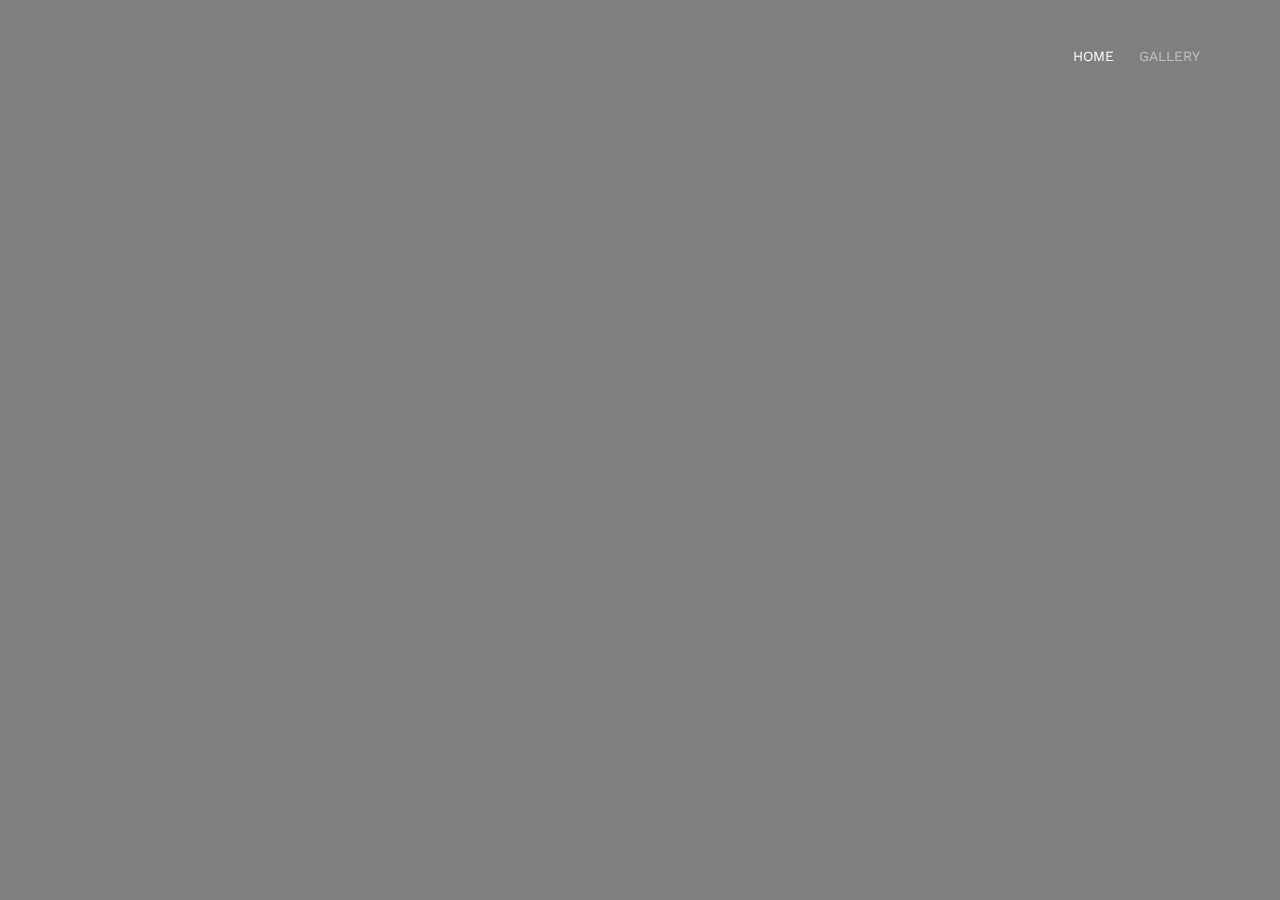
==== commit ebf76748: "video picture" ====
--- a/index.html
+++ b/index.html
@@ -113,7 +113,7 @@
 		<div id="fh5co-couple" >
 			<div class="container">
 				<div class="row ot-row">
-					<div class="col-md-8 col-md-offset-2 text-center fh5co-heading animate-box dates">
+					<div class="col-md-8 col-md-offset-2 text-center fh5co-heading  dates">
 						<div class="date-3"><h3 style="font-family: 'coneria';">July 22th, 2023 </h3></div>
 						<div><p class="p-date" style="font-family: 'coneria';">We invite you to celebrate our wedding</p></div>
 						
@@ -492,7 +492,7 @@
 	</div> -->
 
 
-	<div id="fh5co-started" class="fh5co-bg" style="background-image:url(images/img_bg_4.jpg);">
+	<!-- <div id="fh5co-started" class="fh5co-bg" style="background-image:url(images/img_bg_4.jpg);">
 		<div class="overlay"></div>
 		<div class="container">
 			<div class="row animate-box">
@@ -523,7 +523,7 @@
 				</div>
 			</div>
 		</div>
-	</div>
+	</div> -->
 
 	<!-- <footer id="fh5co-footer" role="contentinfo">
 		<div class="container">
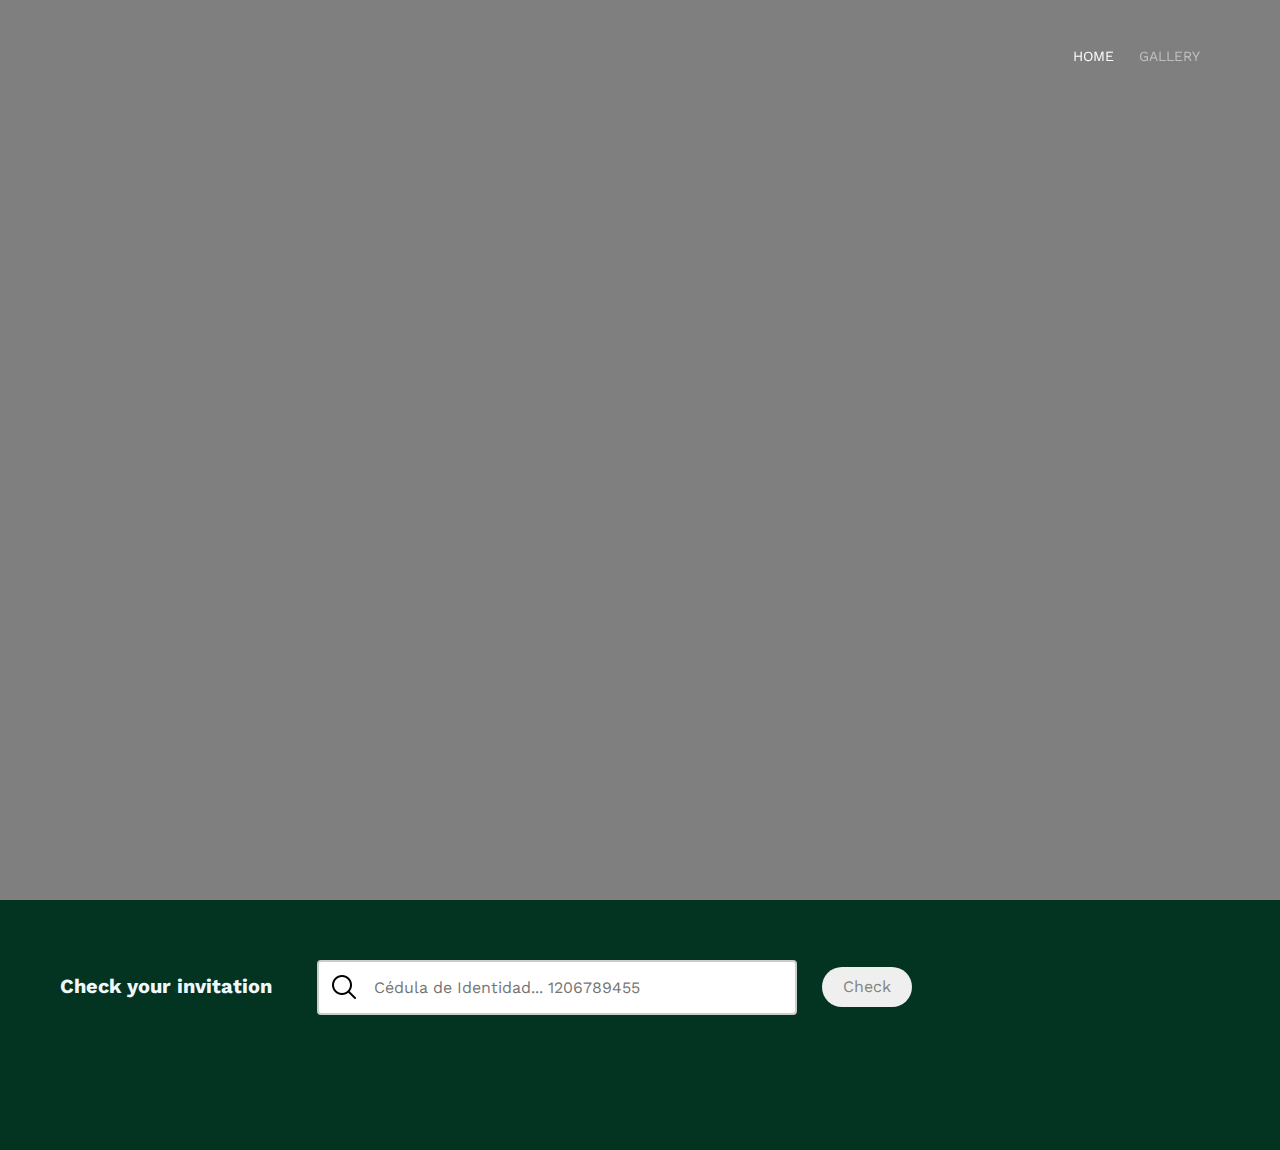
==== commit d0726a3e: "video picture" ====
--- a/index.html
+++ b/index.html
@@ -58,6 +58,27 @@
 	<!--[if lt IE 9]>
 	<script src="js/respond.min.js"></script>
 	<![endif]-->
+	<style> 
+		input[type=text] {
+		  width: 40%;
+		  box-sizing: border-box;
+		  border: 2px solid #ccc;
+		  border-radius: 4px;
+		  font-size: 16px;
+		  background-color: white;
+		  background-image: url('images/icons8-search-30.png');
+		  background-position: 10px 10px; 
+		  background-repeat: no-repeat;
+		  padding: 12px 20px 12px 40px;
+		}
+		input[type=text] {
+  		transition: width 0.4s ease-in-out;
+		}		
+
+		input[type=text]:focus {
+  		width: 70%;
+		}
+		</style>
 
 	</head>
 	<body>
@@ -91,8 +112,8 @@
 			
 		</div>
 	</nav>
-	<video autoplay muted loop id="myVideo">
-		<source src="images/vide.mp4" type="video/mp4">
+	<video autoplay muted loop id="myVideo" height="30rem">
+		<source src="gallery/dancing.mp4" type="video/mp4">
 	  </video>
 	<header id="fh5co-header" class="fh5co-cover" role="banner"  data-stellar-background-ratio="0.5">
 		<div class="overlay"></div>
@@ -104,7 +125,12 @@
 							<h1>Andrés &amp; Stefy</h1>
 							<h2 style="font-family: 'coneria';">We are getting married!</h2>
 							<div class="simply-countdown simply-countdown-one"></div>
-							<p><a href="webcal://p44-caldav.icloud.com/published/2/MTY1NTQwODUyODMxNjU1NLnCudxWgYvZ1IkLNkSKzX2YZDce80bjxlncSrIXZscTy6oFHK6g3AWm6msE3qSHGE7c-eo43brFs5nPf7_RBrI" class="btn btn-default btn-sm">Save the date</a></p>
+							
+								<p><a href="webcal://p44-caldav.icloud.com/published/2/MTY1NTQwODUyODMxNjU1NLnCudxWgYvZ1IkLNkSKzX2YZDce80bjxlncSrIXZscTy6oFHK6g3AWm6msE3qSHGE7c-eo43brFs5nPf7_RBrI" class="btn btn-default btn-sm">Save the date</a></p>
+								<p><a href="gallery/main.html" class="btn-photo btn btn-default btn-sm">Photo Gallery</a></p>
+							
+							
+							
 						</div>
 					</div>
 				</div>
@@ -540,6 +566,20 @@
 		</div>
 	</footer> -->
 	</div>
+	<section style="background-color: rgb(3, 52, 33); height: 25rem;">
+		
+			<div class="check-div" style="padding: 4rem; text-align:left;">
+				<h3 class="h3-div" style="display: inline; margin: 2rem !important; color: aliceblue !important;">Check your invitation</h3> <input  id="id-input" style="margin:2rem !important;  "type="text" name="search" placeholder="   Cédula de Identidad... 1206789455">
+				<button onclick="check()"  id="btn-check" class="btn" style="cursor: pointer !important;">Check</button>		
+			</div>
+			
+		
+		
+
+	</section>
+	
+	
+	
 
 	<div class="gototop js-top">
 		<a href="#" class="js-gotop"><i class="icon-arrow-up"></i></a>
@@ -571,14 +611,18 @@
 
 	<script>
     //var d = new Date(new Date().getTime() + 200 * 120 * 120 * 2000);
-	var d = new Date("2023-07-28");
+	var d = new Date("2023-07-22T17:00:00");
     // default example
     simplyCountdown('.simply-countdown-one', {
         year: d.getFullYear(),
         month: d.getMonth() + 1,
         day: d.getDate(),
+		hours: d.getHours(),
+		minutes: d.getMinutes(),
+		seconds: d.getSeconds()
+	});
 		
-    });
+    
 
     
 </script>
--- a/css/style.css
+++ b/css/style.css
@@ -1872,8 +1872,31 @@
 
 /*check if mobile make backgorund black*/
 @media only screen and (max-width: 768px) {
+  
+  .check-div{
+    width: 100% !important;
+    padding:  3rem 1rem !important;
+    text-align: center !important;
+  }
+  .h3-div{
+    width: 100% !important;
+  }
+  input{
+    width: 90% !important;
+  }
+  #btn-check{
+    width: 75% !important;
+    z-index: 99 !important;
+  }
+
+  .js-fh5co-nav-toggle{
+    margin-top: 3rem;
+    margin-right: 1rem;
+  }
   #fh5co-header{
-    background-image: url('../images/mobile.webp');
+    background-image: url('../images/back.gif');
+    /*make background darker*/
+    background-color: rgba(0, 0, 0, 0.5);
     background-size: cover;
     background-repeat: no-repeat;
 
@@ -1959,3 +1982,8 @@
 
   
 }
+.btn:hover{
+  transform: scale(1.1);
+
+}
+
